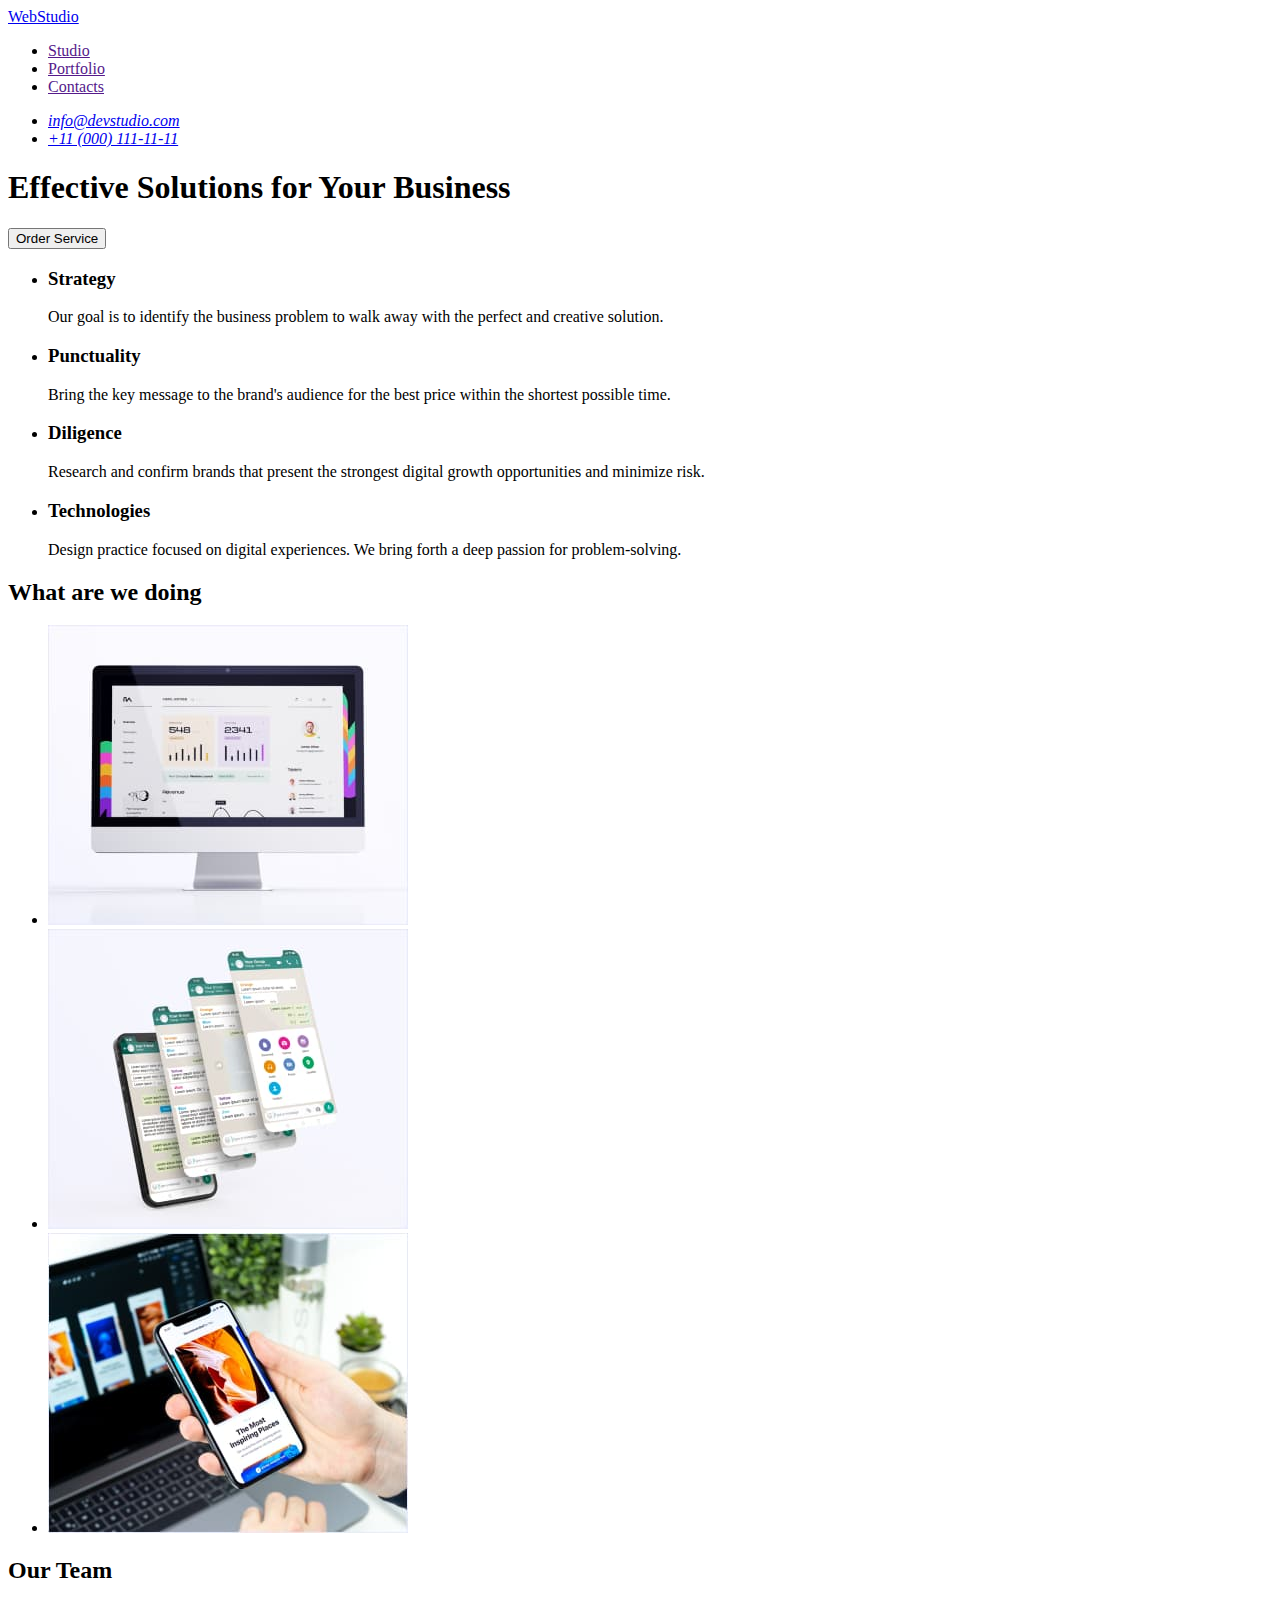
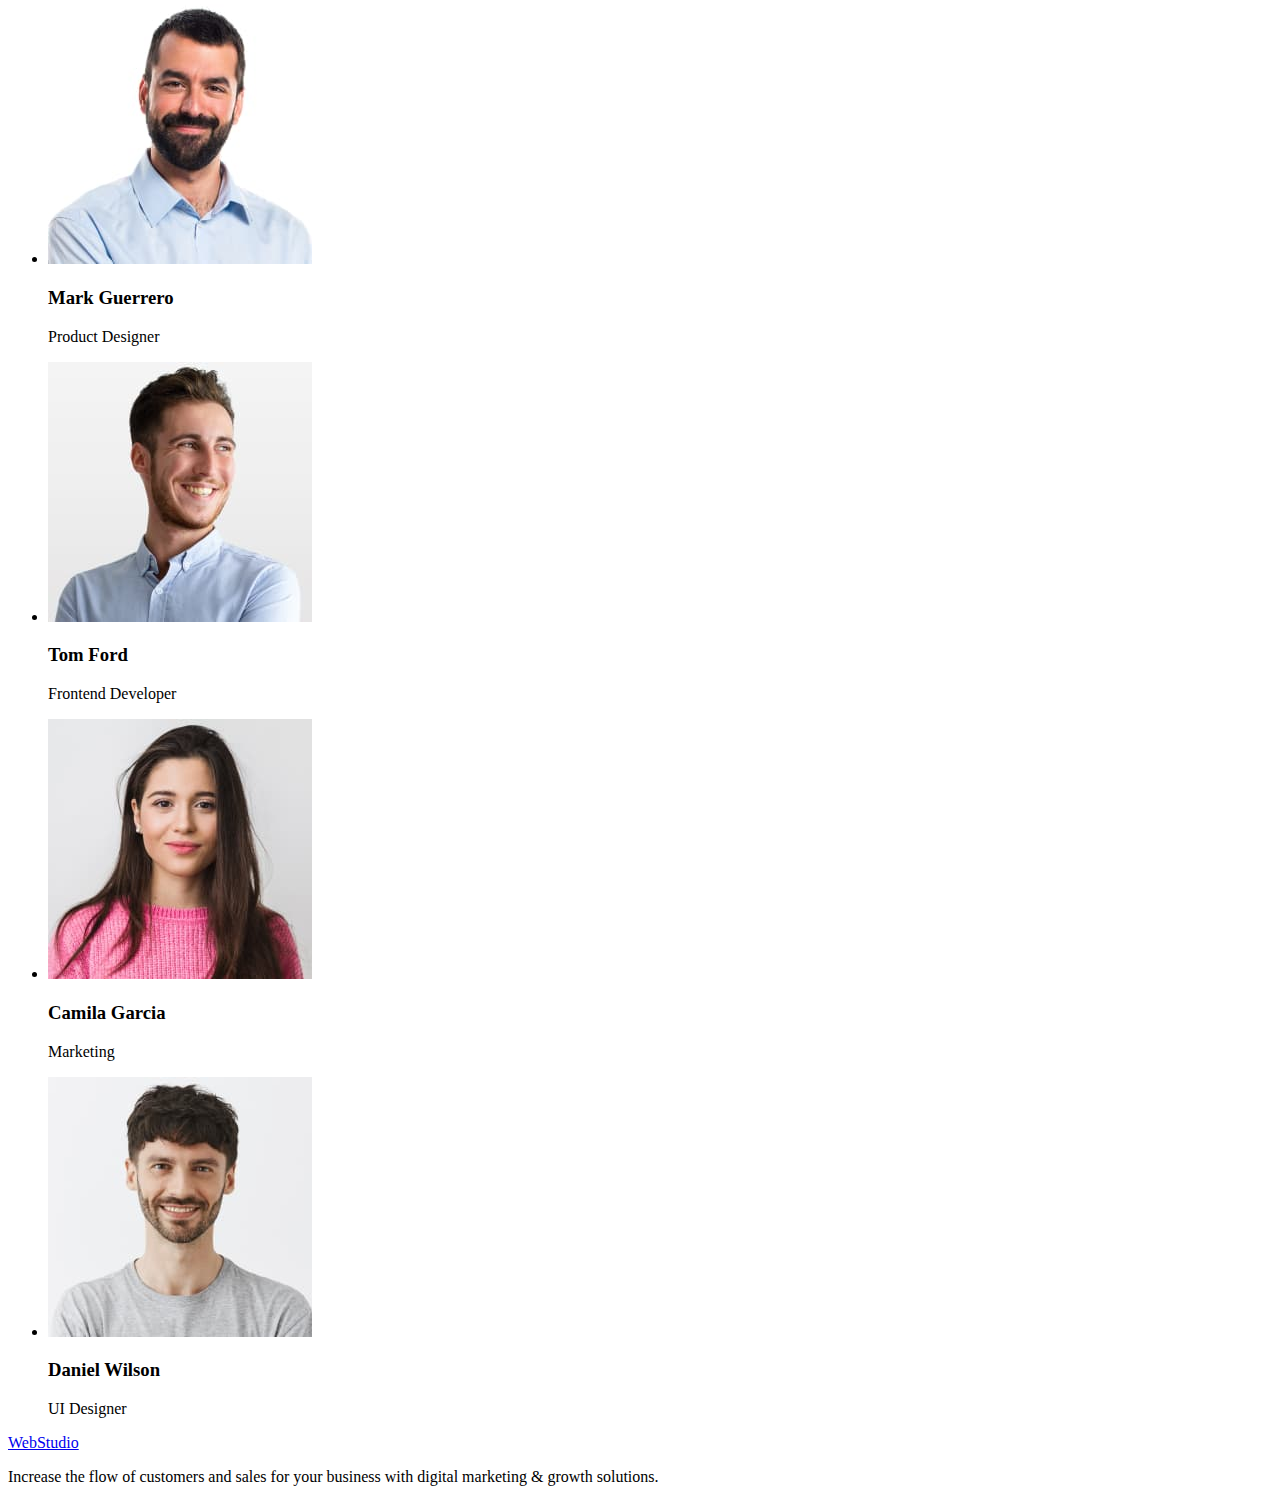
==== index.html @ 2afe6880 "2 ДЗ" ====
<!DOCTYPE html>
<html lang="en">
<head>
    <meta charset="UTF-8">
    <meta http-equiv="X-UA-Compatible" content="IE=edge">
    <meta name="viewport" content="width=device-width, initial-scale=1.0">
    <title>Document</title>
</head>
<body>
    <header>
        <nav>
        <a href="./index.html">WebStudio</a>
        <ul>
            <li><a href="">Studio</a></li>
            <li><a href="">Portfolio</a></li>
            <li><a href="">Contacts</a></li>
        </ul>
    </nav>
        <address>
            <ul>
           <li> <a href="mailto:info@devstudio.com" target="_blank">info@devstudio.com</a> </li> 
           <li> <a href="tel:+110001111111">+11 (000) 111-11-11</a> </li>
        </ul>
        </address>
    </header>
    <main>
        <section>
        <h1>Effective Solutions for Your Business</h1>
        <button type="button">Order Service</button>
    </section>
    <section>
        <h2 hidden>Specials</h2>
        <ul>
            <li>
                    <h3>Strategy</h3>
                   <p> Our goal is to identify the business
                    problem to walk away with the perfect and creative solution. </p>
            </li>
            <li>
                    <h3>Punctuality</h3>
                    <p> Bring the key message to the brand's audience for the best price within the shortest possible time.
                </p>
            </li>
            <li> <h3>Diligence</h3> <p> Research and confirm brands that present the strongest digital growth opportunities and minimize risk. </p></li>
            <li> <h3>Technologies</h3> <p> Design practice focused on digital experiences. We bring forth a deep passion for problem-solving.</p></li>
        </ul>
    </section>
        <section>
        <h2>What are we doing</h2>
        <ul>
            <li>
                <img src="./images/image-pc.jpg" alt="image_with_PC" width="360" height="300">
            </li>
            <li> <img src="./images/image-future.jpg" alt="future" width="360" height="300">
            </li>
            <li> <img src="./images/image-phone.jpg" alt="phone" width="360" height="300">   
            </li>
        </ul>
    </section>
    <section>
        <h2>Our Team</h2>
        <ul>
            <li>
                <img src="./images/Mark-Guerrero.jpg" alt="Mark Guerrero" width="264" height="260">
                <h3>Mark Guerrero</h3>
                <p>Product Designer</p>
            </li>
            <li>
                <img src="./images/Tom-Ford.jpg" alt="Tom Ford" width="264" height="260">
                <h3>Tom Ford</h3>
                <p>Frontend Developer</p>
            </li>
            <li>
                <img src="./images/Camila-Garcia.jpg" alt="Camila Garcia" width="264" height="260">
                <h3>Camila Garcia</h3>
                <p>Marketing</p>
            </li>
            <li>
                <img src="./images/Daniel-Wilson.jpg" alt="Daniel Wilson" width="264" height="260">
                <h3>Daniel Wilson</h3>
                <p>UI Designer</p>
            </li>
        </ul>
    </section>
</main>
    <footer>
        <a href="./index.html">WebStudio</a>
        <p>Increase the flow of customers and sales for your business with digital marketing & growth solutions.</p>
    </footer>
</body>
</html>
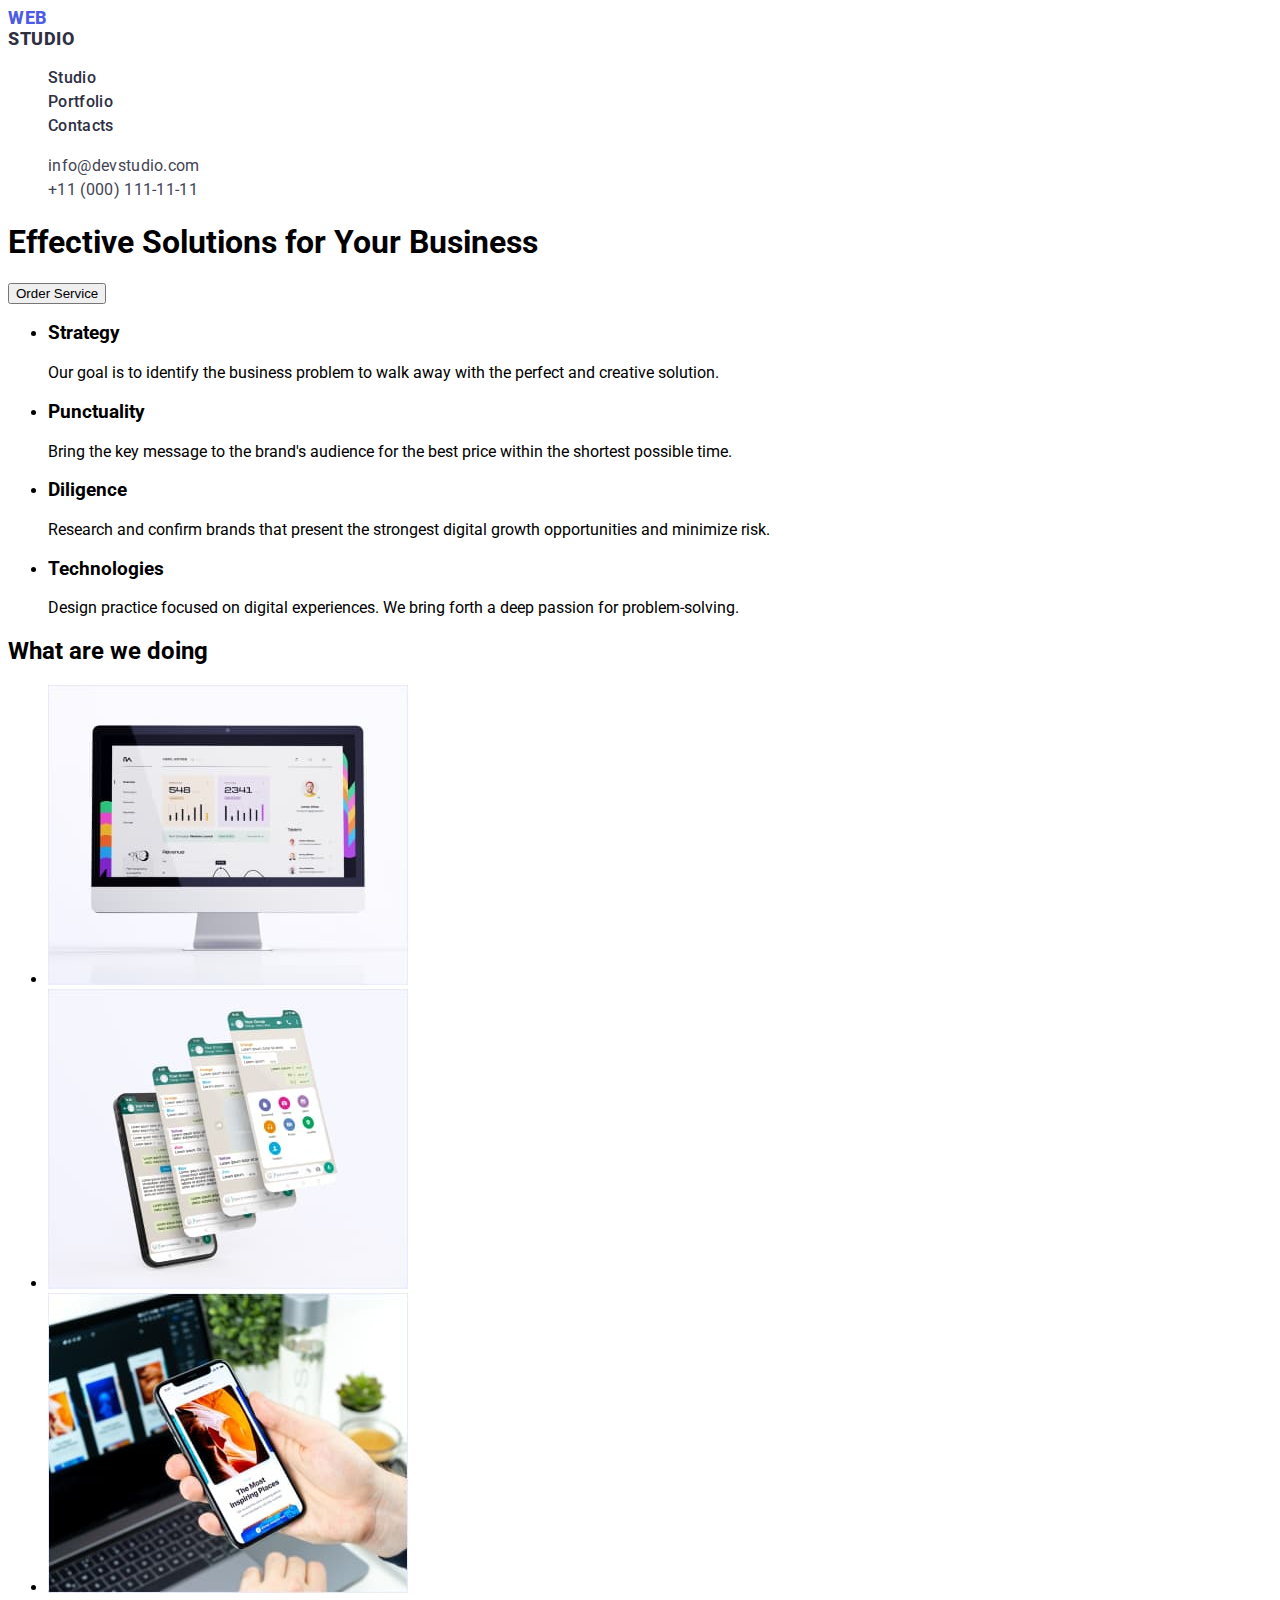
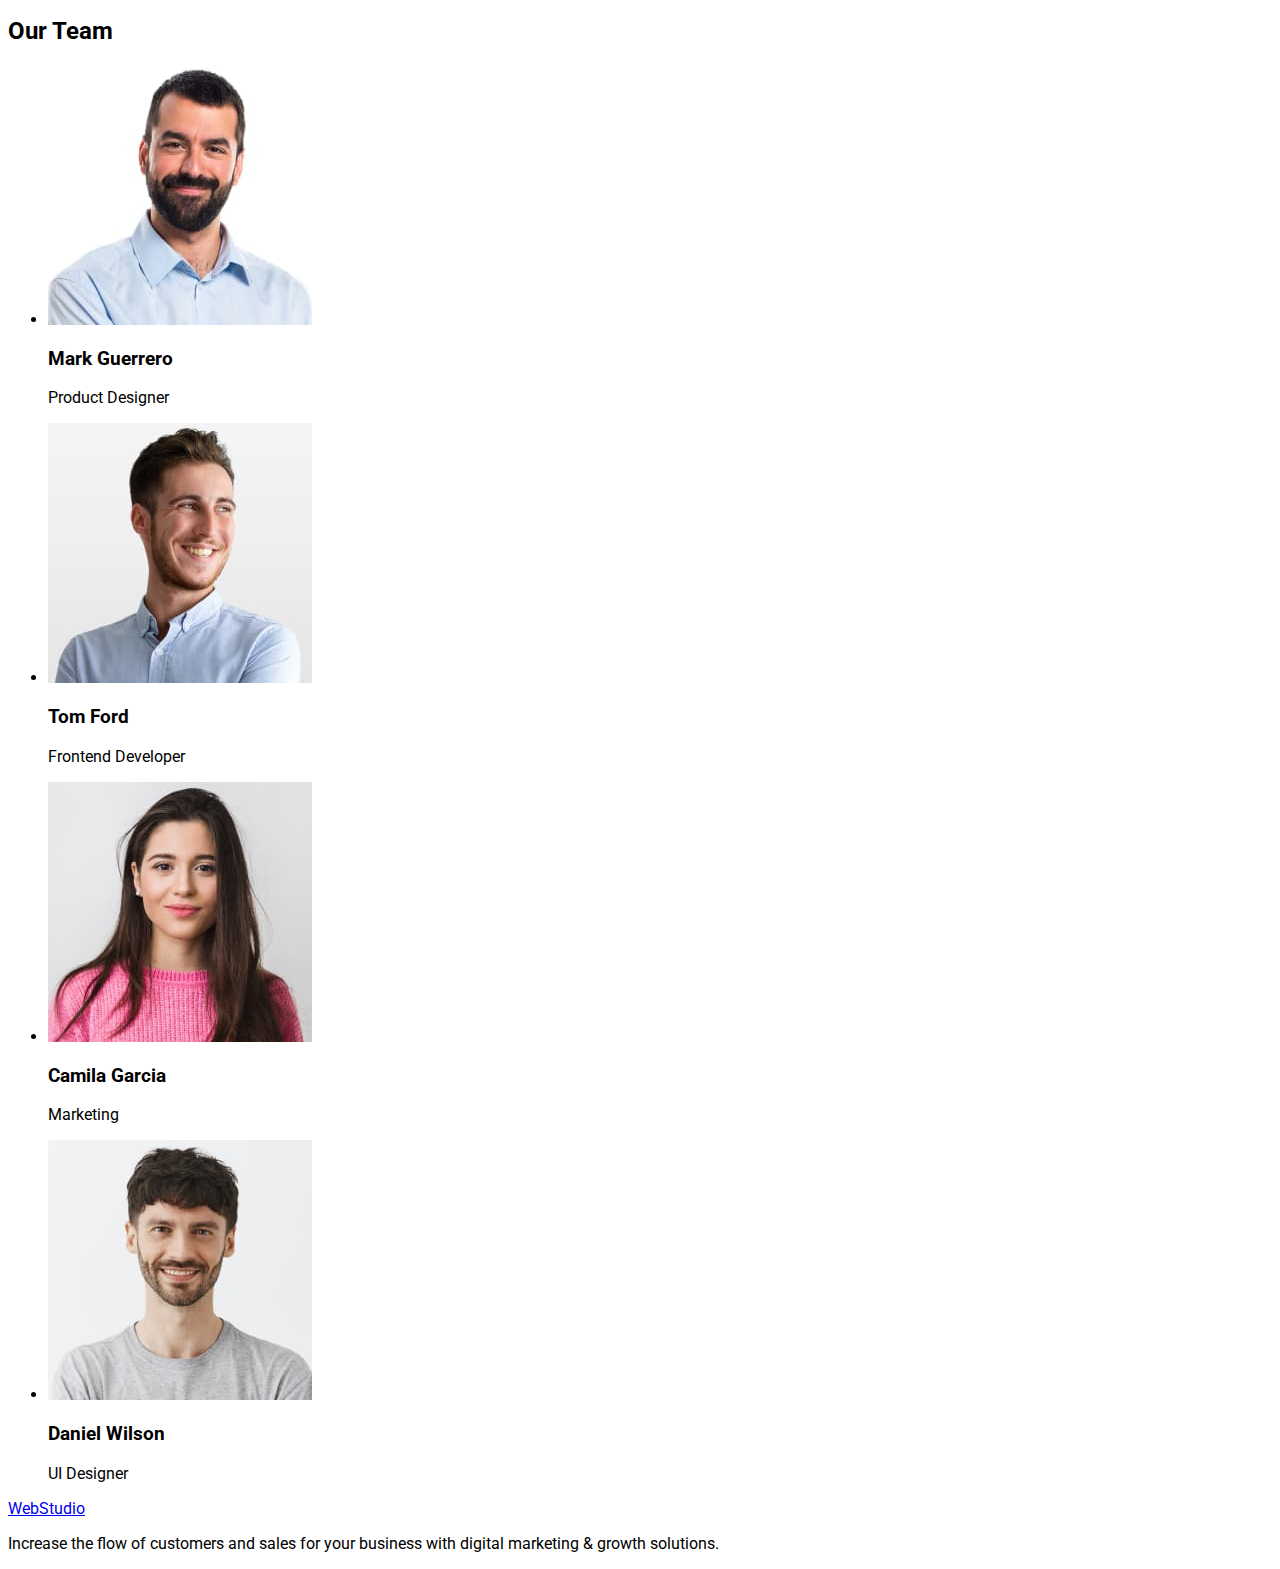
==== commit 574e471c: "22" ====
--- a/index.html
+++ b/index.html
@@ -5,28 +5,33 @@
     <meta http-equiv="X-UA-Compatible" content="IE=edge">
     <meta name="viewport" content="width=device-width, initial-scale=1.0">
     <title>Document</title>
+    <link rel="preconnect" href="https://fonts.googleapis.com">
+<link rel="preconnect" href="https://fonts.gstatic.com" crossorigin>
+<link href="https://fonts.googleapis.com/css2?family=Montserrat:wght@400;700&family=Raleway:wght@800&family=Roboto:wght@400;500;700&display=swap" rel="stylesheet">
+    <link rel="stylesheet" href="./styles.css">
 </head>
 <body>
     <header>
         <nav>
-        <a href="./index.html">WebStudio</a>
-        <ul>
-            <li><a href="">Studio</a></li>
-            <li><a href="">Portfolio</a></li>
-            <li><a href="">Contacts</a></li>
+        <a class="logo-web link" href="./index.html">Web</a>
+        <a class="logo-studio link" href="./index.html">Studio</a>
+        <ul class="nav-list list">
+            <li><a class="header-link link" href="">Studio</a></li>
+            <li><a class="header-link link" href="">Portfolio</a></li>
+            <li><a class="header-link link" href="">Contacts</a></li>
         </ul>
     </nav>
-        <address>
-            <ul>
-           <li> <a href="mailto:info@devstudio.com" target="_blank">info@devstudio.com</a> </li> 
-           <li> <a href="tel:+110001111111">+11 (000) 111-11-11</a> </li>
+        <address class="header-adress">
+            <ul class="adress-list list">
+           <li> <a class="adress-item link" href="mailto:info@devstudio.com" target="_blank">info@devstudio.com</a> </li> 
+           <li> <a class="adress-item link" href="tel:+110001111111">+11 (000) 111-11-11</a> </li>
         </ul>
         </address>
     </header>
     <main>
-        <section>
-        <h1>Effective Solutions for Your Business</h1>
-        <button type="button">Order Service</button>
+        <section class="hero">
+        <h1 class="hero-title">Effective Solutions for Your Business</h1>
+        <button type="button" class="hero-btn">Order Service</button>
     </section>
     <section>
         <h2 hidden>Specials</h2>
--- a/styles.css
+++ b/styles.css
@@ -0,0 +1,78 @@
+:root {
+    --title-color: #2E2F42;
+    --paragraph-color: #434455;
+}
+
+body {
+    font-family: 'roboto' , sans-serif;
+}
+
+.link {
+    text-decoration: none;
+}
+ 
+.list {
+    list-style: none;
+}
+
+       /*------logo-------*/
+.logo-web {
+    font-family: 'Raleway' sans-serif;
+font-style: normal;
+font-weight: 800;
+font-size: 18px;
+line-height: 1.16;
+display: flex;
+align-items: center;
+letter-spacing: 0.03em;
+text-transform: uppercase;
+color: #4D5AE5;
+}
+
+
+.logo-studio {
+    font-family: 'Raleway' sans-serif;
+font-style: normal;
+font-weight: 800;
+font-size: 18px;
+line-height: 1.16;
+display: flex;
+align-items: center;
+letter-spacing: 0.03em;
+text-transform: uppercase;
+color: var(--title-color);
+}
+     
+/*-----------------navigation------------*/
+.header-link:hover {
+    color: orangered;
+}
+
+.header-link:focus {
+    color: orangered;
+}
+
+.nav-list {
+}
+
+.header-link {
+    font-weight: 500;
+font-size: 16px;
+line-height: 24px;
+letter-spacing: 0.02em;
+color: var(--title-color);
+}
+
+.header-adress {
+}
+.adress-list {
+
+}
+.adress-item {
+    font-family: 'Roboto';
+font-style: normal;
+    font-size: 16px;
+    line-height: 24px;
+    letter-spacing: 0.02em;
+    color: var(--paragraph-color);
+}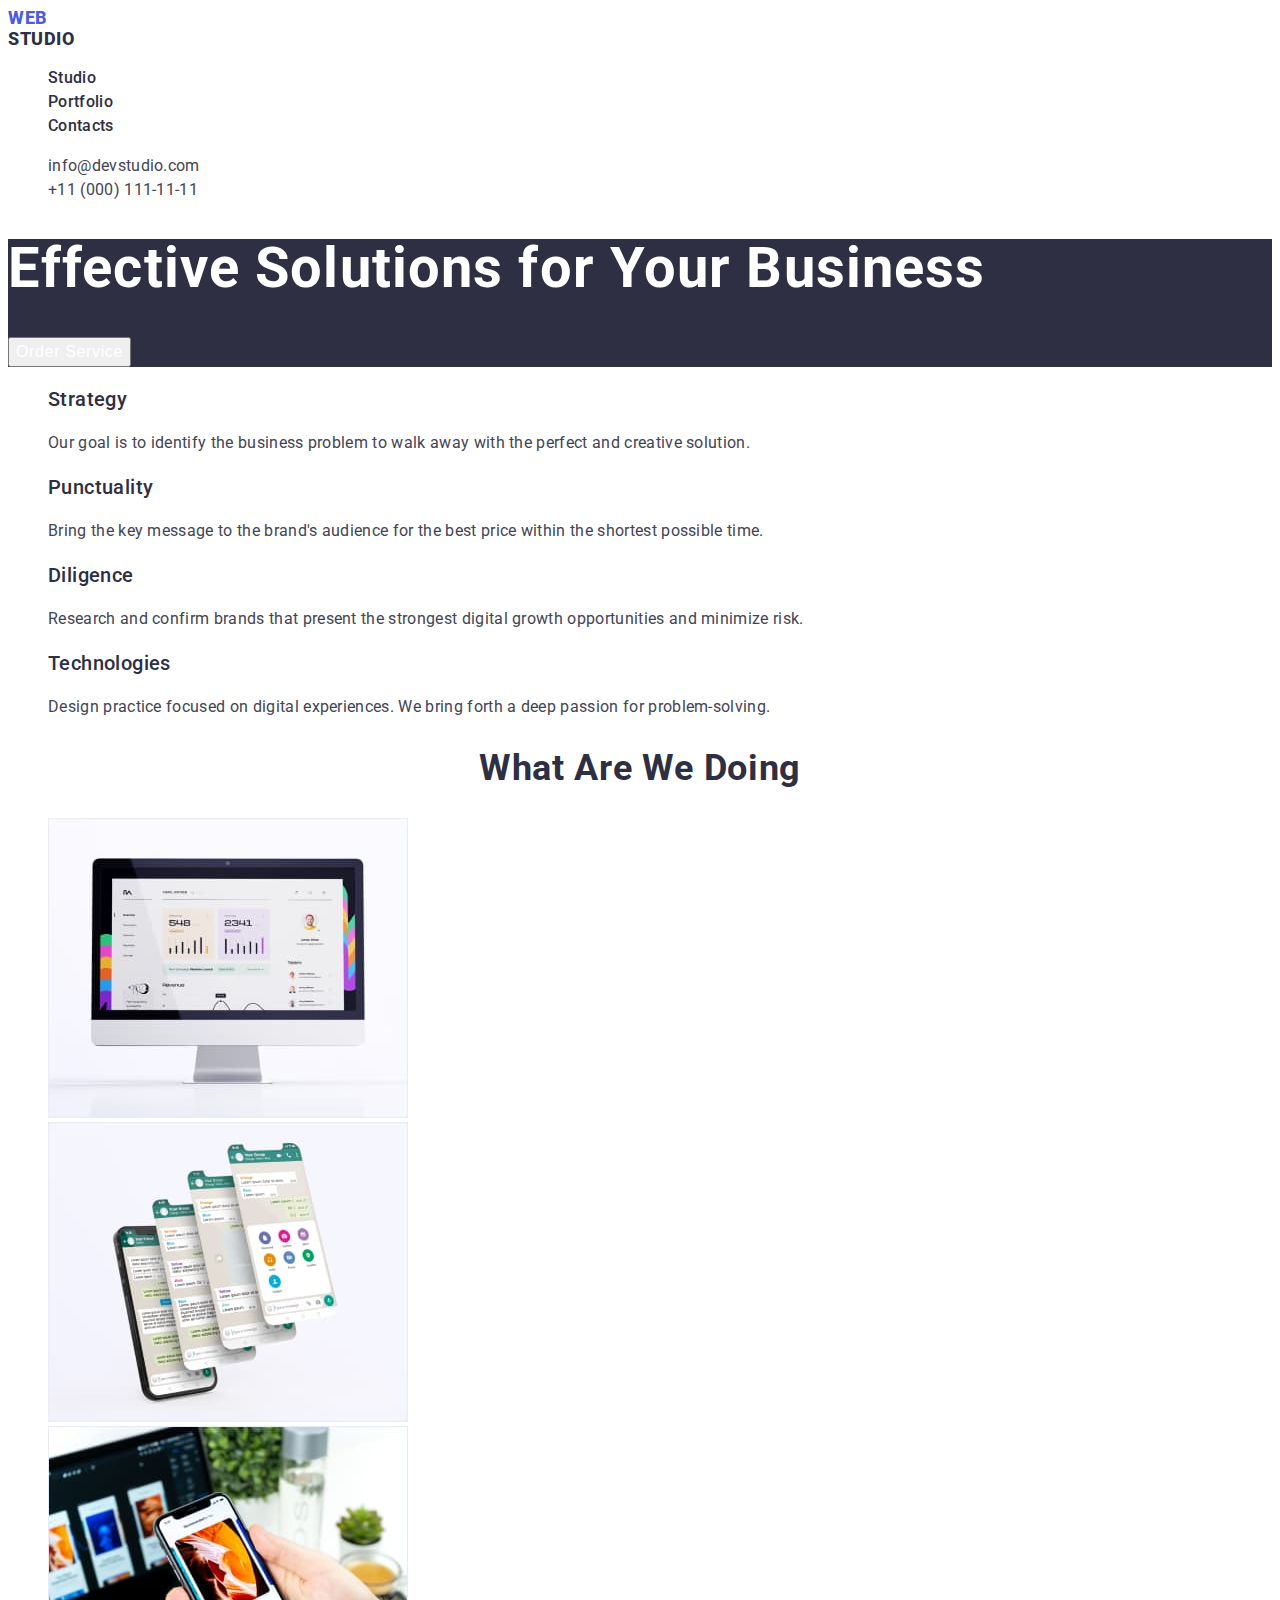
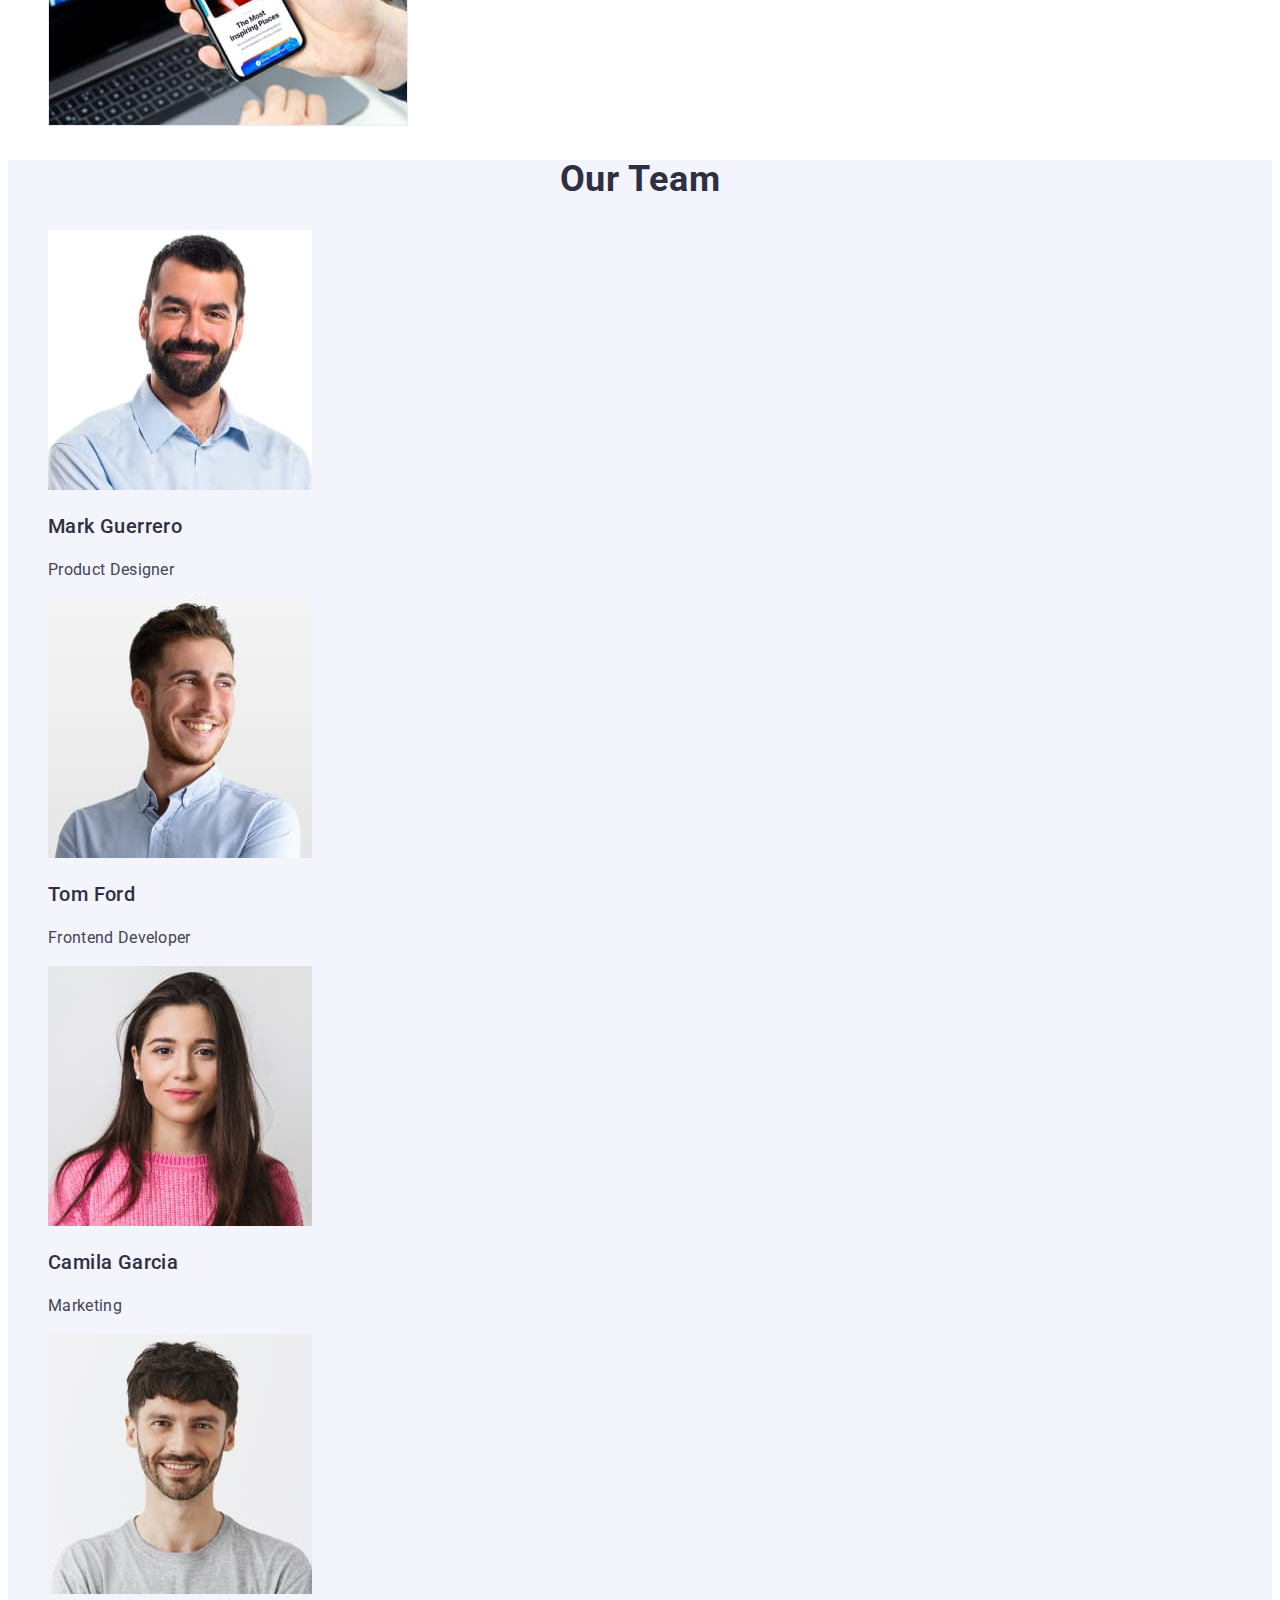
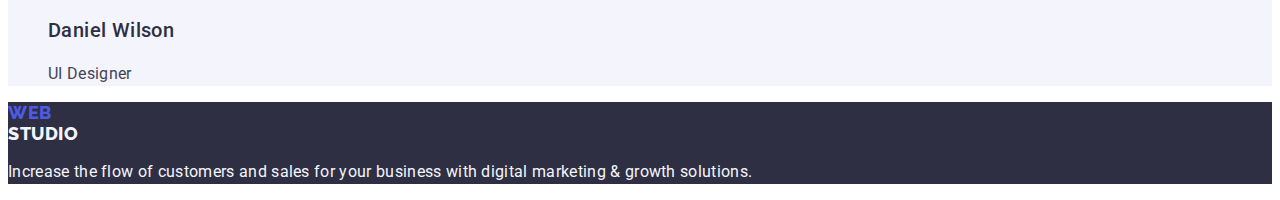
==== commit a769c911: "hm2" ====
--- a/index.html
+++ b/index.html
@@ -33,64 +33,65 @@
         <h1 class="hero-title">Effective Solutions for Your Business</h1>
         <button type="button" class="hero-btn">Order Service</button>
     </section>
-    <section>
+    <section class="about">
         <h2 hidden>Specials</h2>
-        <ul>
-            <li>
-                    <h3>Strategy</h3>
-                   <p> Our goal is to identify the business
+        <ul class="about-list">
+            <li class="about-item list">
+                    <h3 class="about-title">Strategy</h3>
+                   <p class="about-paragraph"> Our goal is to identify the business
                     problem to walk away with the perfect and creative solution. </p>
             </li>
-            <li>
-                    <h3>Punctuality</h3>
-                    <p> Bring the key message to the brand's audience for the best price within the shortest possible time.
+            <li class="about-item list">
+                    <h3 class="about-title">Punctuality</h3>
+                    <p class="about-paragraph"> Bring the key message to the brand's audience for the best price within the shortest possible time.
                 </p>
             </li>
-            <li> <h3>Diligence</h3> <p> Research and confirm brands that present the strongest digital growth opportunities and minimize risk. </p></li>
-            <li> <h3>Technologies</h3> <p> Design practice focused on digital experiences. We bring forth a deep passion for problem-solving.</p></li>
+            <li class="about-item list"> <h3 class="about-title">Diligence</h3> <p class="about-paragraph"> Research and confirm brands that present the strongest digital growth opportunities and minimize risk. </p></li>
+            <li class="about-item list"> <h3 class="about-title">Technologies</h3> <p class="about-paragraph"> Design practice focused on digital experiences. We bring forth a deep passion for problem-solving.</p></li>
         </ul>
     </section>
-        <section>
-        <h2>What are we doing</h2>
-        <ul>
-            <li>
+        <section class="info">
+        <h2 class="info-title">What are we doing</h2>
+        <ul class="info-list">
+            <li class="info-item list">
                 <img src="./images/image-pc.jpg" alt="image_with_PC" width="360" height="300">
             </li>
-            <li> <img src="./images/image-future.jpg" alt="future" width="360" height="300">
+            <li class="info-item list"> <img src="./images/image-future.jpg" alt="future" width="360" height="300">
             </li>
-            <li> <img src="./images/image-phone.jpg" alt="phone" width="360" height="300">   
+            <li class="info-item list"> <img src="./images/image-phone.jpg" alt="phone" width="360" height="300">   
             </li>
         </ul>
     </section>
-    <section>
-        <h2>Our Team</h2>
-        <ul>
-            <li>
+    <section class="team">
+        <h2 class="team-title">Our Team</h2>
+        <ul class="team-list">
+            <li class="team-item list">
                 <img src="./images/Mark-Guerrero.jpg" alt="Mark Guerrero" width="264" height="260">
-                <h3>Mark Guerrero</h3>
-                <p>Product Designer</p>
+                <h3 class="team-name">Mark Guerrero</h3>
+                <p class="team-profesion">Product Designer</p>
             </li>
-            <li>
+            <li class="team-item list">
                 <img src="./images/Tom-Ford.jpg" alt="Tom Ford" width="264" height="260">
-                <h3>Tom Ford</h3>
-                <p>Frontend Developer</p>
+                <h3 class="team-name">Tom Ford</h3>
+                <p class="team-profesion">Frontend Developer</p>
             </li>
-            <li>
+            <li class="team-item list">
                 <img src="./images/Camila-Garcia.jpg" alt="Camila Garcia" width="264" height="260">
-                <h3>Camila Garcia</h3>
-                <p>Marketing</p>
+                <h3 class="team-name">Camila Garcia</h3>
+                <p class="team-profesion">Marketing</p>
             </li>
-            <li>
+            <li class="team-item list">
                 <img src="./images/Daniel-Wilson.jpg" alt="Daniel Wilson" width="264" height="260">
-                <h3>Daniel Wilson</h3>
-                <p>UI Designer</p>
+                <h3 class="team-name">Daniel Wilson</h3>
+                <p class="team-profesion">UI Designer</p>
             </li>
         </ul>
     </section>
 </main>
-    <footer>
-        <a href="./index.html">WebStudio</a>
-        <p>Increase the flow of customers and sales for your business with digital marketing & growth solutions.</p>
+    <footer class="footer">
+        <a class="footer-logo-web link" href="./index.html">Web</a>
+        <a class="footer-logo-studio link" href="./index.html">Studio</a>
+        <p class="footer-text">Increase the flow of customers and sales for your business with digital marketing & growth solutions.</p>
     </footer>
 </body>
 </html>--- a/styles.css
+++ b/styles.css
@@ -65,9 +65,11 @@
 
 .header-adress {
 }
+
 .adress-list {
 
 }
+
 .adress-item {
     font-family: 'Roboto';
 font-style: normal;
@@ -75,4 +77,146 @@
     line-height: 24px;
     letter-spacing: 0.02em;
     color: var(--paragraph-color);
+}
+
+/*--------------------------HERO----------------------*/
+.hero {
+    background: #2E2F42
+}
+
+.hero-title {
+    font-size: 56px;
+line-height: 1.07;
+letter-spacing: 0.02em;
+color: #FFFFFF;
+}
+
+.hero-btn {
+    font-family: 'Roboto' sans-serif;
+font-style: normal;
+font-weight: 500;
+font-size: 16px;
+line-height: 1.5;
+align-items: center;
+letter-spacing: 0.04em;
+color: #FFFFFF;
+cursor: pointer;
+}
+
+/*--------------------About---------------------------*/
+.about {
+}
+
+.about-list {
+}
+
+.about-item {
+    
+}
+
+.about-title {
+    font-weight: 500;
+font-size: 20px;
+line-height: 1.2;
+letter-spacing: 0.02em;
+color: var(--title-color);
+}
+
+.about-paragraph {
+    font-size: 16px;
+line-height: 1.5;
+letter-spacing: 0.02em;
+color: var(--paragraph-color);
+}
+/*--------------------Info---------------------------*/
+.info {
+}
+
+.info-title {
+    font-size: 36px;
+line-height: 1.11;
+text-align: center;
+letter-spacing: 0.02em;
+text-transform: capitalize;
+color: var(--title-color);
+}
+
+.info-list {
+}
+
+.info-item {
+
+}
+/*--------------------Team---------------------------*/
+.team {
+    background-color: #F4F4FD;
+}
+
+.team-title {
+    font-size: 36px;
+line-height: 1.11;
+text-align: center;
+letter-spacing: 0.02em;
+text-transform: capitalize;
+color: var(--title-color);
+}
+
+.team-list {
+}
+
+.team-item {
+}
+
+.team-name {
+    font-weight: 500;
+font-size: 20px;
+line-height: 1.2;
+letter-spacing: 0.02em;
+color: var(--title-color);
+}
+
+.team-profesion {
+    font-size: 16px;
+line-height: 1.5;
+letter-spacing: 0.02em;
+color: var(--paragraph-color);
+}
+
+/*--------------------footer---------------------------*/
+.footer {
+    background: #2E2F42;
+}
+
+.footer-logo-web {
+    font-family: 'Raleway';
+font-style: normal;
+font-weight: 800;
+font-size: 18px;
+line-height: 1.17;
+display: flex;
+align-items: center;
+letter-spacing: 0.03em;
+text-transform: uppercase;
+color: #4D5AE5;
+}
+
+.footer-logo-studio {
+    font-family: 'Raleway';
+font-style: normal;
+font-weight: 800;
+font-size: 18px;
+line-height: 1.17;
+display: flex;
+align-items: center;
+letter-spacing: 0.03em;
+text-transform: uppercase;
+color: #F4F4FD;
+
+}
+
+.footer-text {
+    font-size: 16px;
+line-height: 1.5;
+letter-spacing: 0.02em;
+color: #F4F4FD;
 }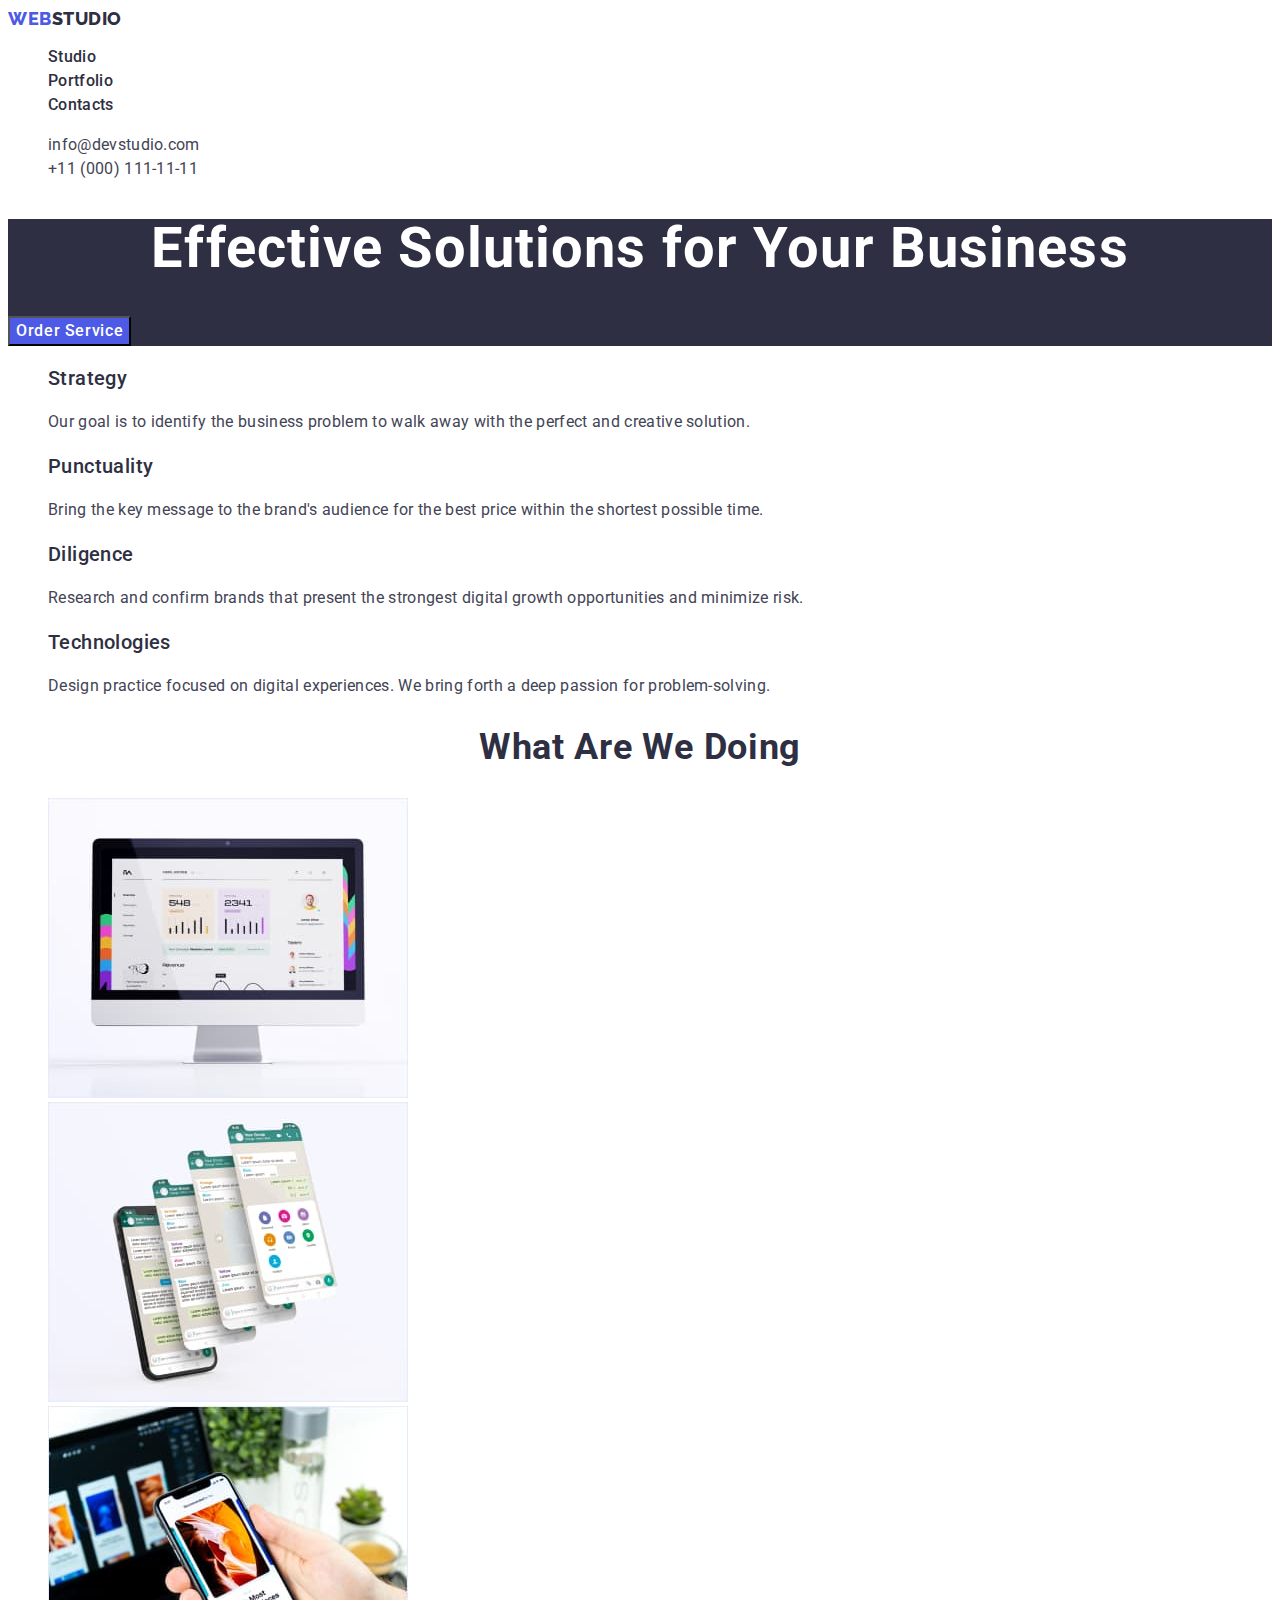
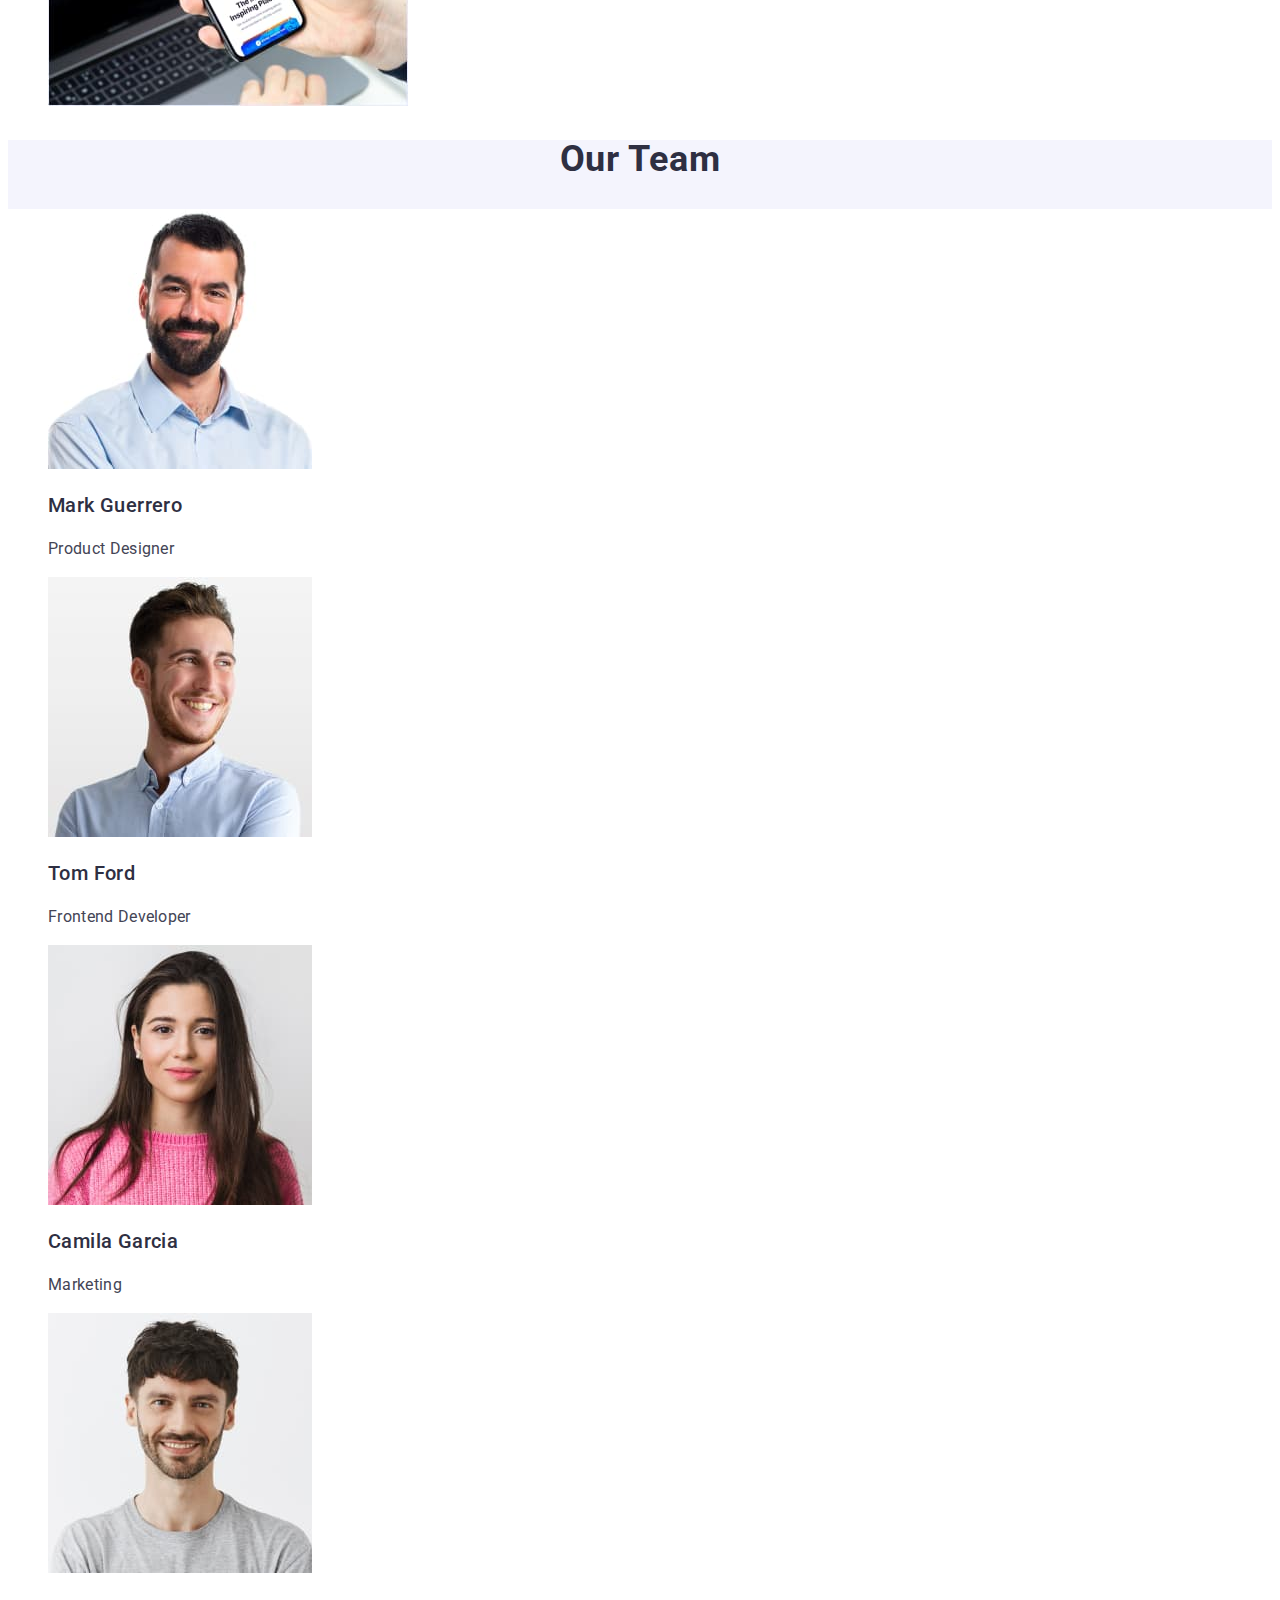
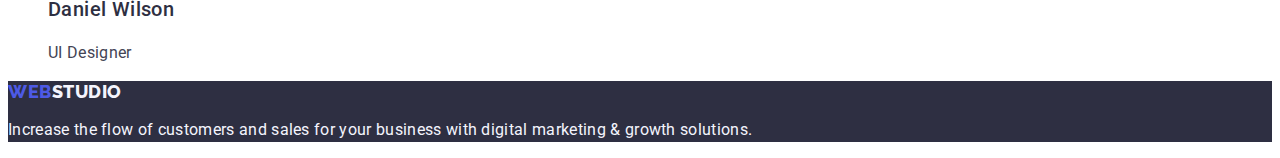
==== commit cf0b91e0: "reworked 2 homework" ====
--- a/index.html
+++ b/index.html
@@ -13,11 +13,10 @@
 <body>
     <header>
         <nav>
-        <a class="logo-web link" href="./index.html">Web</a>
-        <a class="logo-studio link" href="./index.html">Studio</a>
+        <a class="logo-web link" href="./index.html">Web <span class="logo-studio link">Studio</span></a>
         <ul class="nav-list list">
-            <li><a class="header-link link" href="">Studio</a></li>
-            <li><a class="header-link link" href="">Portfolio</a></li>
+            <li><a class="header-link link" href="./index.html">Studio</a></li>
+            <li><a class="header-link link" href="./portfolio.html">Portfolio</a></li>
             <li><a class="header-link link" href="">Contacts</a></li>
         </ul>
     </nav>
@@ -35,7 +34,7 @@
     </section>
     <section class="about">
         <h2 hidden>Specials</h2>
-        <ul class="about-list">
+        <ul class="about-list list">
             <li class="about-item list">
                     <h3 class="about-title">Strategy</h3>
                    <p class="about-paragraph"> Our goal is to identify the business
@@ -52,7 +51,7 @@
     </section>
         <section class="info">
         <h2 class="info-title">What are we doing</h2>
-        <ul class="info-list">
+        <ul class="info-list list">
             <li class="info-item list">
                 <img src="./images/image-pc.jpg" alt="image_with_PC" width="360" height="300">
             </li>
@@ -64,7 +63,7 @@
     </section>
     <section class="team">
         <h2 class="team-title">Our Team</h2>
-        <ul class="team-list">
+        <ul class="team-list list">
             <li class="team-item list">
                 <img src="./images/Mark-Guerrero.jpg" alt="Mark Guerrero" width="264" height="260">
                 <h3 class="team-name">Mark Guerrero</h3>
@@ -89,8 +88,7 @@
     </section>
 </main>
     <footer class="footer">
-        <a class="footer-logo-web link" href="./index.html">Web</a>
-        <a class="footer-logo-studio link" href="./index.html">Studio</a>
+        <a class="footer-logo-web link" href="./index.html">Web <span class="footer-logo-studio link">Studio</span></a>
         <p class="footer-text">Increase the flow of customers and sales for your business with digital marketing & growth solutions.</p>
     </footer>
 </body>
--- a/styles.css
+++ b/styles.css
@@ -1,10 +1,13 @@
 :root {
     --title-color: #2E2F42;
     --paragraph-color: #434455;
+    --btn-: pointer;
 }
 
 body {
-    font-family: 'roboto' , sans-serif;
+    font-family: 'Roboto',  sans-serif;
+    color: #434455;
+    background-color: ffffff;
 }
 
 .link {
@@ -17,11 +20,11 @@
 
        /*------logo-------*/
 .logo-web {
-    font-family: 'Raleway' sans-serif;
+    font-family: 'Raleway', sans-serif;
 font-style: normal;
 font-weight: 800;
 font-size: 18px;
-line-height: 1.16;
+line-height: 1.17;
 display: flex;
 align-items: center;
 letter-spacing: 0.03em;
@@ -31,11 +34,11 @@
 
 
 .logo-studio {
-    font-family: 'Raleway' sans-serif;
+    font-family: 'Raleway', sans-serif;
 font-style: normal;
 font-weight: 800;
 font-size: 18px;
-line-height: 1.16;
+line-height: 1.17;
 display: flex;
 align-items: center;
 letter-spacing: 0.03em;
@@ -45,11 +48,11 @@
      
 /*-----------------navigation------------*/
 .header-link:hover {
-    color: orangered;
+    color: #404bbf;
 }
 
 .header-link:focus {
-    color: orangered;
+    color: #404bbf;
 }
 
 .nav-list {
@@ -58,7 +61,7 @@
 .header-link {
     font-weight: 500;
 font-size: 16px;
-line-height: 24px;
+line-height: 1.5;
 letter-spacing: 0.02em;
 color: var(--title-color);
 }
@@ -72,13 +75,22 @@
 
 .adress-item {
     font-family: 'Roboto';
-font-style: normal;
+    font-style: normal;
     font-size: 16px;
     line-height: 24px;
     letter-spacing: 0.02em;
     color: var(--paragraph-color);
 }
 
+.adress-item:hover {
+    color: #404bbf;
+}
+
+.adress-item:focus {
+    color: #404bbf;
+}
+
+
 /*--------------------------HERO----------------------*/
 .hero {
     background: #2E2F42
@@ -88,11 +100,12 @@
     font-size: 56px;
 line-height: 1.07;
 letter-spacing: 0.02em;
+text-align: center;
 color: #FFFFFF;
 }
 
 .hero-btn {
-    font-family: 'Roboto' sans-serif;
+    font-family: 'Roboto', sans-serif;
 font-style: normal;
 font-weight: 500;
 font-size: 16px;
@@ -100,7 +113,16 @@
 align-items: center;
 letter-spacing: 0.04em;
 color: #FFFFFF;
+background-color: #4D5AE5;
 cursor: pointer;
+}
+
+.hero-btn:hover {
+    background-color: #404BBF
+}
+
+.hero-btn:focus {
+    background-color: #404BBF   
 }
 
 /*--------------------About---------------------------*/
@@ -162,6 +184,7 @@
 }
 
 .team-list {
+    background-color: #FFFFFF
 }
 
 .team-item {
@@ -188,7 +211,7 @@
 }
 
 .footer-logo-web {
-    font-family: 'Raleway';
+    font-family: 'Raleway', sans-serif;
 font-style: normal;
 font-weight: 800;
 font-size: 18px;
@@ -201,7 +224,7 @@
 }
 
 .footer-logo-studio {
-    font-family: 'Raleway';
+    font-family: 'Raleway', sans-serif;
 font-style: normal;
 font-weight: 800;
 font-size: 18px;
@@ -219,4 +242,100 @@
 line-height: 1.5;
 letter-spacing: 0.02em;
 color: #F4F4FD;
-}+}
+
+
+
+/*-------Portfolio------------*/
+
+.header-portfolio {
+    font-weight: 500;
+font-size: 16px;
+line-height: 1.5;
+letter-spacing: 0.02em;
+color: var(--title-color);
+}
+
+.navigation-portfolio {
+    list-style: none;
+}
+
+
+
+
+
+/*---------Btns--------*/
+
+
+.hero-portfolio {
+   list-style: none;
+}
+
+.btn-list {
+}
+
+.btn-item {
+    font-family: 'Roboto', sans-serif;
+    font-style: normal;
+    font-weight: 500;
+    font-size: 16px;
+    line-height: 1.5;
+    display: flex;
+    align-items: center;
+    text-align: center;
+    letter-spacing: 0.04em;
+    color: #FFFFFF;
+    cursor: pointer;
+}
+
+.btn-panel {
+    font-family: 'Roboto', sans-serif;
+    font-style: normal;
+    font-weight: 500;
+    font-size: 16px;
+    line-height: 1.5;
+    display: flex;
+    align-items: center;
+    text-align: center;
+    letter-spacing: 0.04em;
+    color: #FFFFFF;
+    background-color:#F4F4FD;
+    cursor: pointer;
+}
+
+.btn-panel:hover {
+    color: #FFFFFF;
+    background-color:  #404BBF;
+}
+
+.btn-panel:focus {
+    color: #FFFFFF;
+    background-color:  #404BBF; 
+}
+
+/*---------Images--------*/
+.hero-image {
+}
+
+.image-list {
+    list-style: none
+}
+
+.image-item {
+    text-decoration: none
+}
+
+.image-title {
+    font-weight: 500;
+font-size: 20px;
+line-height: 1.2;
+letter-spacing: 0.02em;
+color: var(--title-color);
+}
+
+.imge-paragraph {
+    font-size: 16px;
+line-height: 1.5;
+letter-spacing: 0.02em;
+color: var(--paragraph-color);
+}
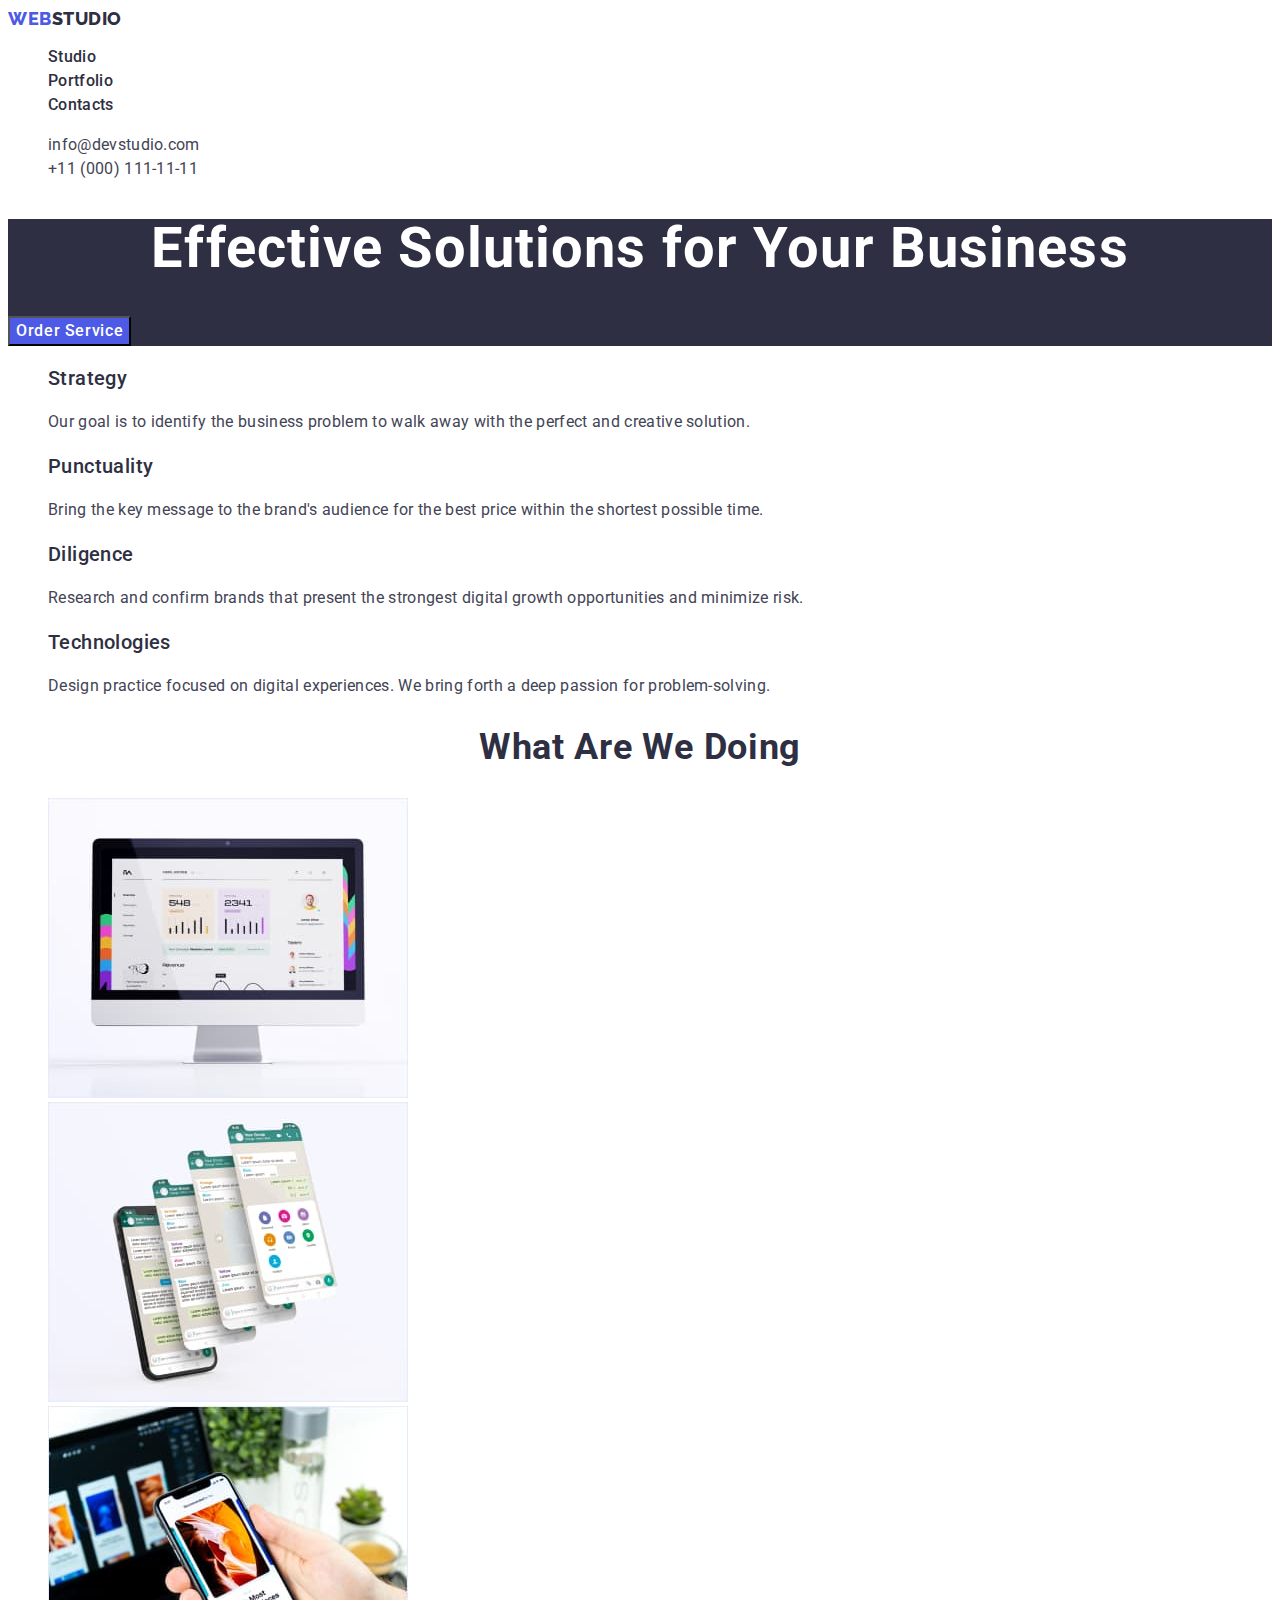
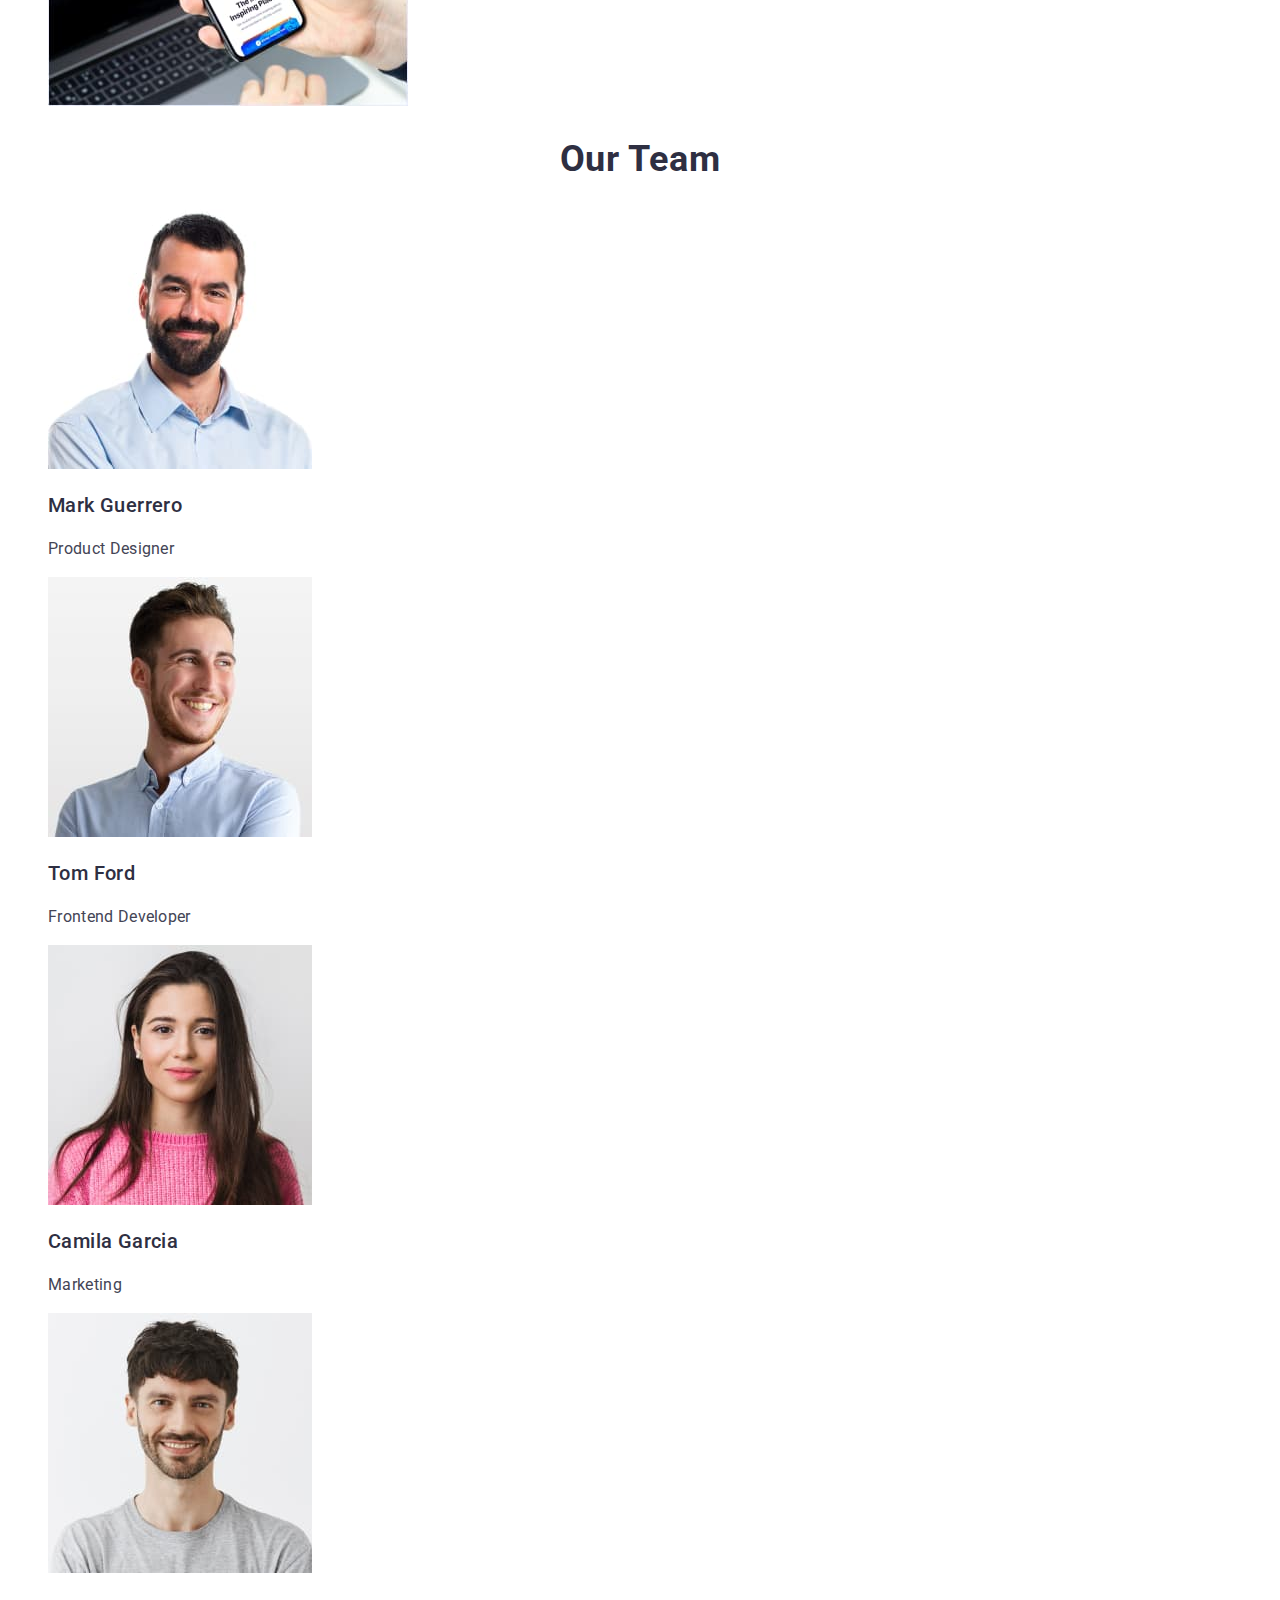
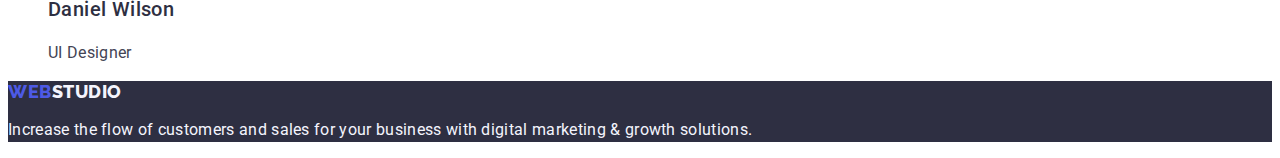
==== commit 493bcd52: "hm2-reworked 4" ====
--- a/index.html
+++ b/index.html
@@ -8,7 +8,8 @@
     <link rel="preconnect" href="https://fonts.googleapis.com">
 <link rel="preconnect" href="https://fonts.gstatic.com" crossorigin>
 <link href="https://fonts.googleapis.com/css2?family=Montserrat:wght@400;700&family=Raleway:wght@800&family=Roboto:wght@400;500;700&display=swap" rel="stylesheet">
-    <link rel="stylesheet" href="./styles.css">
+<link href="https://fonts.googleapis.com">
+    <link rel="stylesheet" href="./css/style.css">
 </head>
 <body>
     <header>
@@ -33,7 +34,7 @@
         <button type="button" class="hero-btn">Order Service</button>
     </section>
     <section class="about">
-        <h2 hidden>Specials</h2>
+        <h2 hidden class="title-specials">Specials</h2>
         <ul class="about-list list">
             <li class="about-item list">
                     <h3 class="about-title">Strategy</h3>
--- a/css/style.css
+++ b/css/style.css
@@ -0,0 +1,353 @@
+:root {
+    --title-color: #2E2F42;
+    --paragraph-color: #434455;
+    --btn-: pointer;
+    --btn-color: #4d5ae5;
+}
+
+body {
+    font-family: 'Roboto',  sans-serif;
+    color: #434455;
+    background-color: FFFFFF;
+}
+
+.link {
+    text-decoration: none;
+}
+ 
+.list {
+    list-style: none;
+}
+
+       /*------logo-------*/
+.logo-web {
+    font-family: 'Raleway', sans-serif;
+font-style: normal;
+font-weight: 800;
+font-size: 18px;
+line-height: 1.17;
+display: flex;
+align-items: center;
+letter-spacing: 0.03em;
+text-transform: uppercase;
+color: #4D5AE5;
+}
+
+
+.logo-studio {
+    font-family: 'Raleway', sans-serif;
+font-style: normal;
+font-weight: 800;
+font-size: 18px;
+line-height: 1.17;
+display: flex;
+align-items: center;
+letter-spacing: 0.03em;
+text-transform: uppercase;
+color: var(--title-color);
+}
+     
+/*-----------------navigation------------*/
+.header-link:hover {
+    color: #404bbf;
+}
+
+.header-link:focus {
+    color: #404bbf;
+}
+
+.nav-list {
+}
+
+.header-link {
+    font-weight: 500;
+font-size: 16px;
+line-height: 1.5;
+letter-spacing: 0.02em;
+color: var(--title-color);
+}
+
+.header-adress {
+    font-style: normal
+}
+
+.adress-list {
+
+}
+
+.adress-item {
+    font-family: 'Roboto';
+    font-style: normal;
+    font-size: 16px;
+    line-height: 24px;
+    letter-spacing: 0.02em;
+    color: var(--paragraph-color);
+}
+
+.adress-item:hover {
+    color: #404bbf;
+}
+
+.adress-item:focus {
+    color: #404bbf;
+}
+
+
+/*--------------------------HERO----------------------*/
+.hero {
+    background: #2E2F42
+}
+
+.hero-title {
+    font-size: 56px;
+line-height: 1.07;
+letter-spacing: 0.02em;
+text-align: center;
+color: #FFFFFF;
+}
+
+.hero-btn {
+    font-family: 'Roboto', sans-serif;
+font-style: normal;
+font-weight: 500;
+font-size: 16px;
+line-height: 1.5;
+align-items: center;
+letter-spacing: 0.04em;
+color: #FFFFFF;
+background-color: #4D5AE5;
+cursor: pointer;
+}
+
+.hero-btn:hover {
+    background-color: #404BBF
+}
+
+.hero-btn:focus {
+    background-color: #404BBF   
+}
+
+/*--------------------About---------------------------*/
+.about {
+}
+
+.about-list {
+}
+
+.about-item {
+    
+}
+
+.about-title {
+    font-weight: 500;
+font-size: 20px;
+line-height: 1.2;
+letter-spacing: 0.02em;
+color: var(--title-color);
+}
+
+.about-paragraph {
+    font-size: 16px;
+line-height: 1.5;
+letter-spacing: 0.02em;
+color: var(--paragraph-color);
+}
+/*--------------------Info---------------------------*/
+.info {
+}
+
+.info-title {
+    font-size: 36px;
+line-height: 1.11;
+text-align: center;
+letter-spacing: 0.02em;
+text-transform: capitalize;
+color: var(--title-color);
+}
+
+.info-list {
+}
+
+.info-item {
+
+}
+/*--------------------Team---------------------------*/
+.team {
+
+}
+
+.team-title {
+    font-size: 36px;
+line-height: 1.11;
+text-align: center;
+letter-spacing: 0.02em;
+text-transform: capitalize;
+color: var(--title-color);
+}
+
+.team-list {
+    background-color: #FFFFFF
+}
+
+.team-item {
+    background-color: FFFFFF;
+}
+
+.team-name {
+    font-weight: 500;
+font-size: 20px;
+line-height: 1.2;
+letter-spacing: 0.02em;
+color: var(--title-color);
+}
+
+.team-profesion {
+    font-size: 16px;
+line-height: 1.5;
+letter-spacing: 0.02em;
+color: var(--paragraph-color);
+}
+
+/*--------------------footer---------------------------*/
+.footer {
+    background: #2E2F42;
+}
+
+.footer-logo-web {
+    font-family: 'Raleway', sans-serif;
+font-style: normal;
+font-weight: 800;
+font-size: 18px;
+line-height: 1.17;
+display: flex;
+align-items: center;
+letter-spacing: 0.03em;
+text-transform: uppercase;
+color: #4D5AE5;
+}
+
+.footer-logo-studio {
+    font-family: 'Raleway', sans-serif;
+font-style: normal;
+font-weight: 800;
+font-size: 18px;
+line-height: 1.17;
+display: flex;
+align-items: center;
+letter-spacing: 0.03em;
+text-transform: uppercase;
+color: #F4F4FD;
+
+}
+
+.footer-text {
+    font-size: 16px;
+line-height: 1.5;
+letter-spacing: 0.02em;
+color: #F4F4FD;
+}
+
+
+
+/*-------Portfolio------------*/
+
+.header-portfolio {
+    font-weight: 500;
+font-size: 16px;
+line-height: 1.5;
+letter-spacing: 0.02em;
+color: var(--title-color);
+}
+
+.navigation-portfolio {
+    list-style: none;
+}
+
+
+
+
+
+/*---------Btns--------*/
+
+
+.hero-portfolio {
+   list-style: none;
+}
+
+.btn-list {
+}
+
+.btn-item {
+    font-family: 'Roboto', sans-serif;
+    font-style: normal;
+    font-weight: 500;
+    font-size: 16px;
+    line-height: 1.5;
+    display: flex;
+    align-items: center;
+    text-align: center;
+    letter-spacing: 0.04em;
+    color: var(--btn-color);
+    cursor: pointer;
+}
+
+.btn-panel {
+    font-family: 'Roboto', sans-serif;
+    font-style: normal;
+    font-weight: 500;
+    font-size: 16px;
+    line-height: 1.5;
+    display: flex;
+    align-items: center;
+    text-align: center;
+    letter-spacing: 0.04em;
+    color: var(--btn-color);
+    background-color:#F4F4FD;
+    cursor: pointer;
+}
+
+.btn-panel:hover {
+    color: #FFFFFF;
+    background-color:  #404BBF;
+}
+
+.btn-panel:focus {
+    color: #FFFFFF;
+    background-color:  #404BBF; 
+}
+
+/*---------Images--------*/
+.hero-image {
+}
+
+.image-list {
+    list-style: none
+}
+
+.panel-list {
+
+}
+
+.link-image {
+    text-decoration: none
+}
+
+.image-item {
+    text-decoration: none
+}
+
+.image-title {
+    font-weight: 500;
+font-size: 20px;
+line-height: 1.2;
+letter-spacing: 0.02em;
+color: var(--title-color);
+}
+
+.imge-paragraph {
+    font-size: 16px;
+line-height: 1.5;
+letter-spacing: 0.02em;
+color: var(--paragraph-color);
+}
+
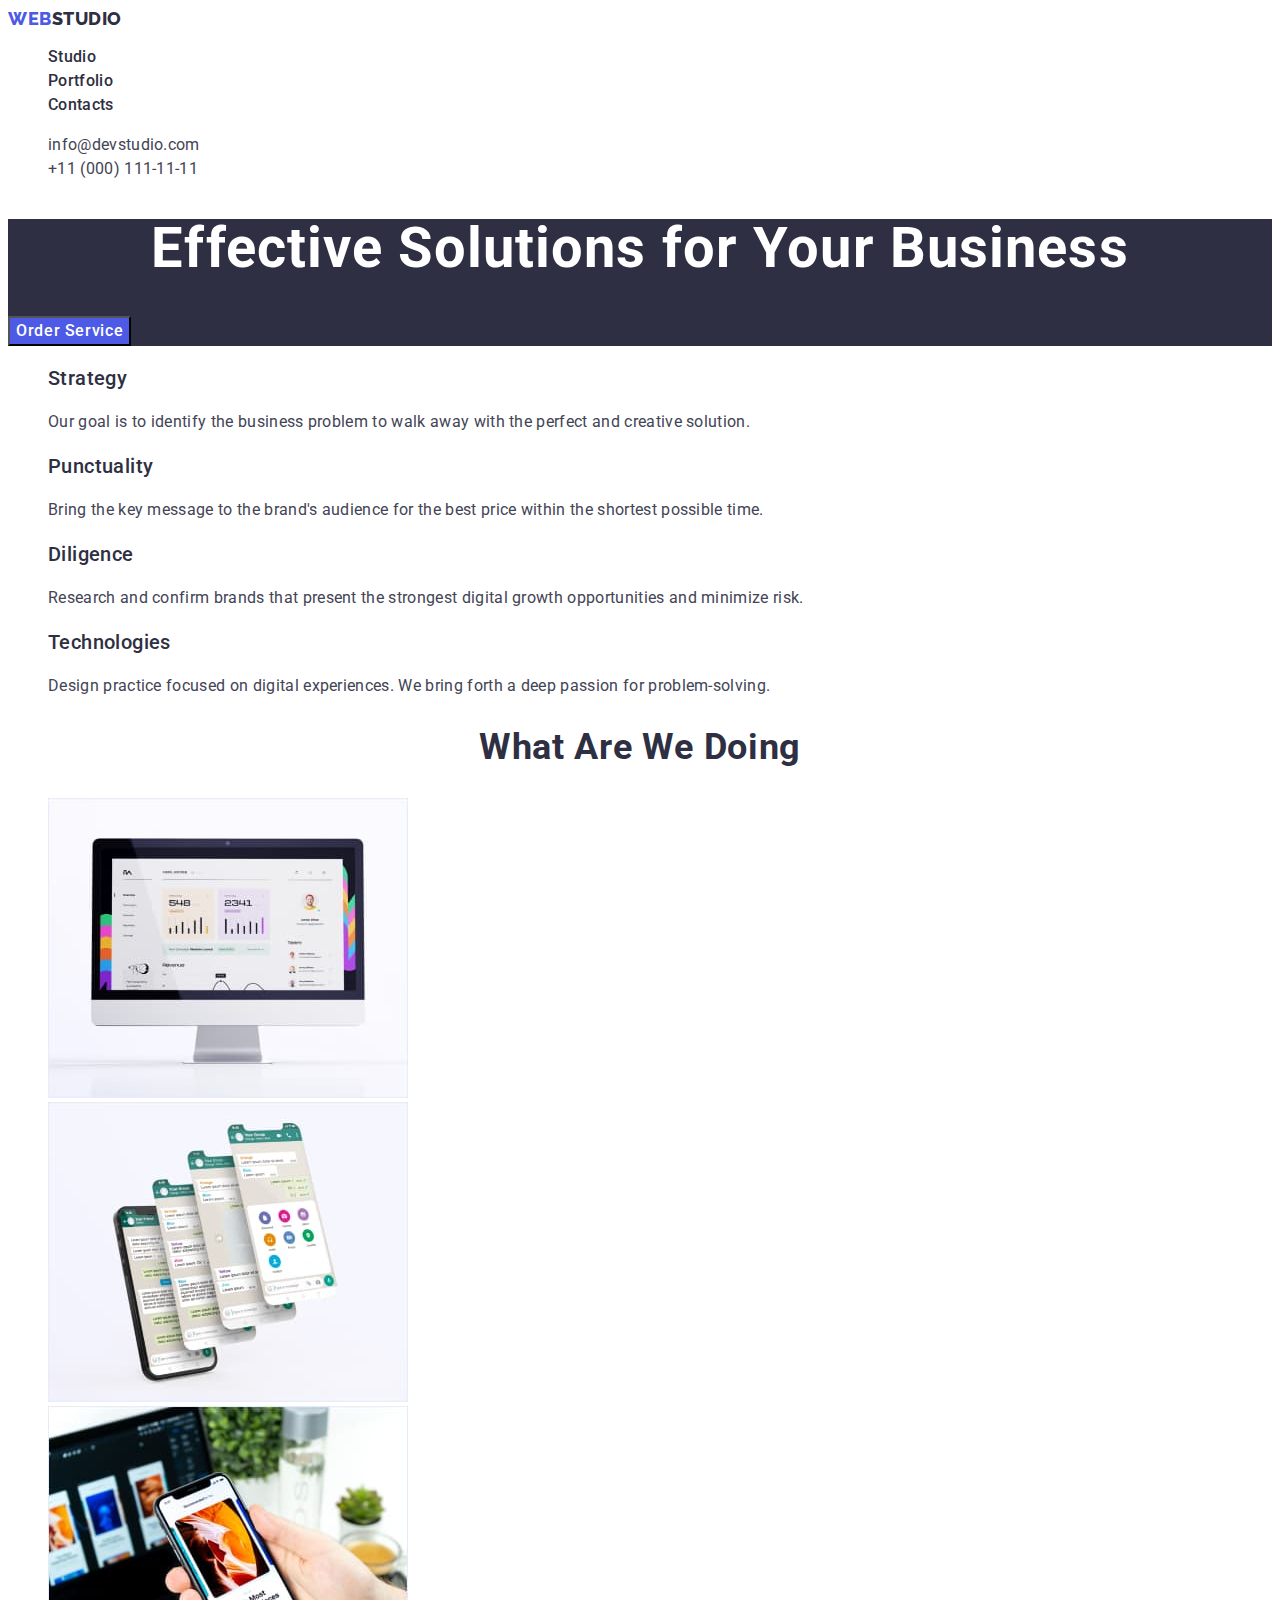
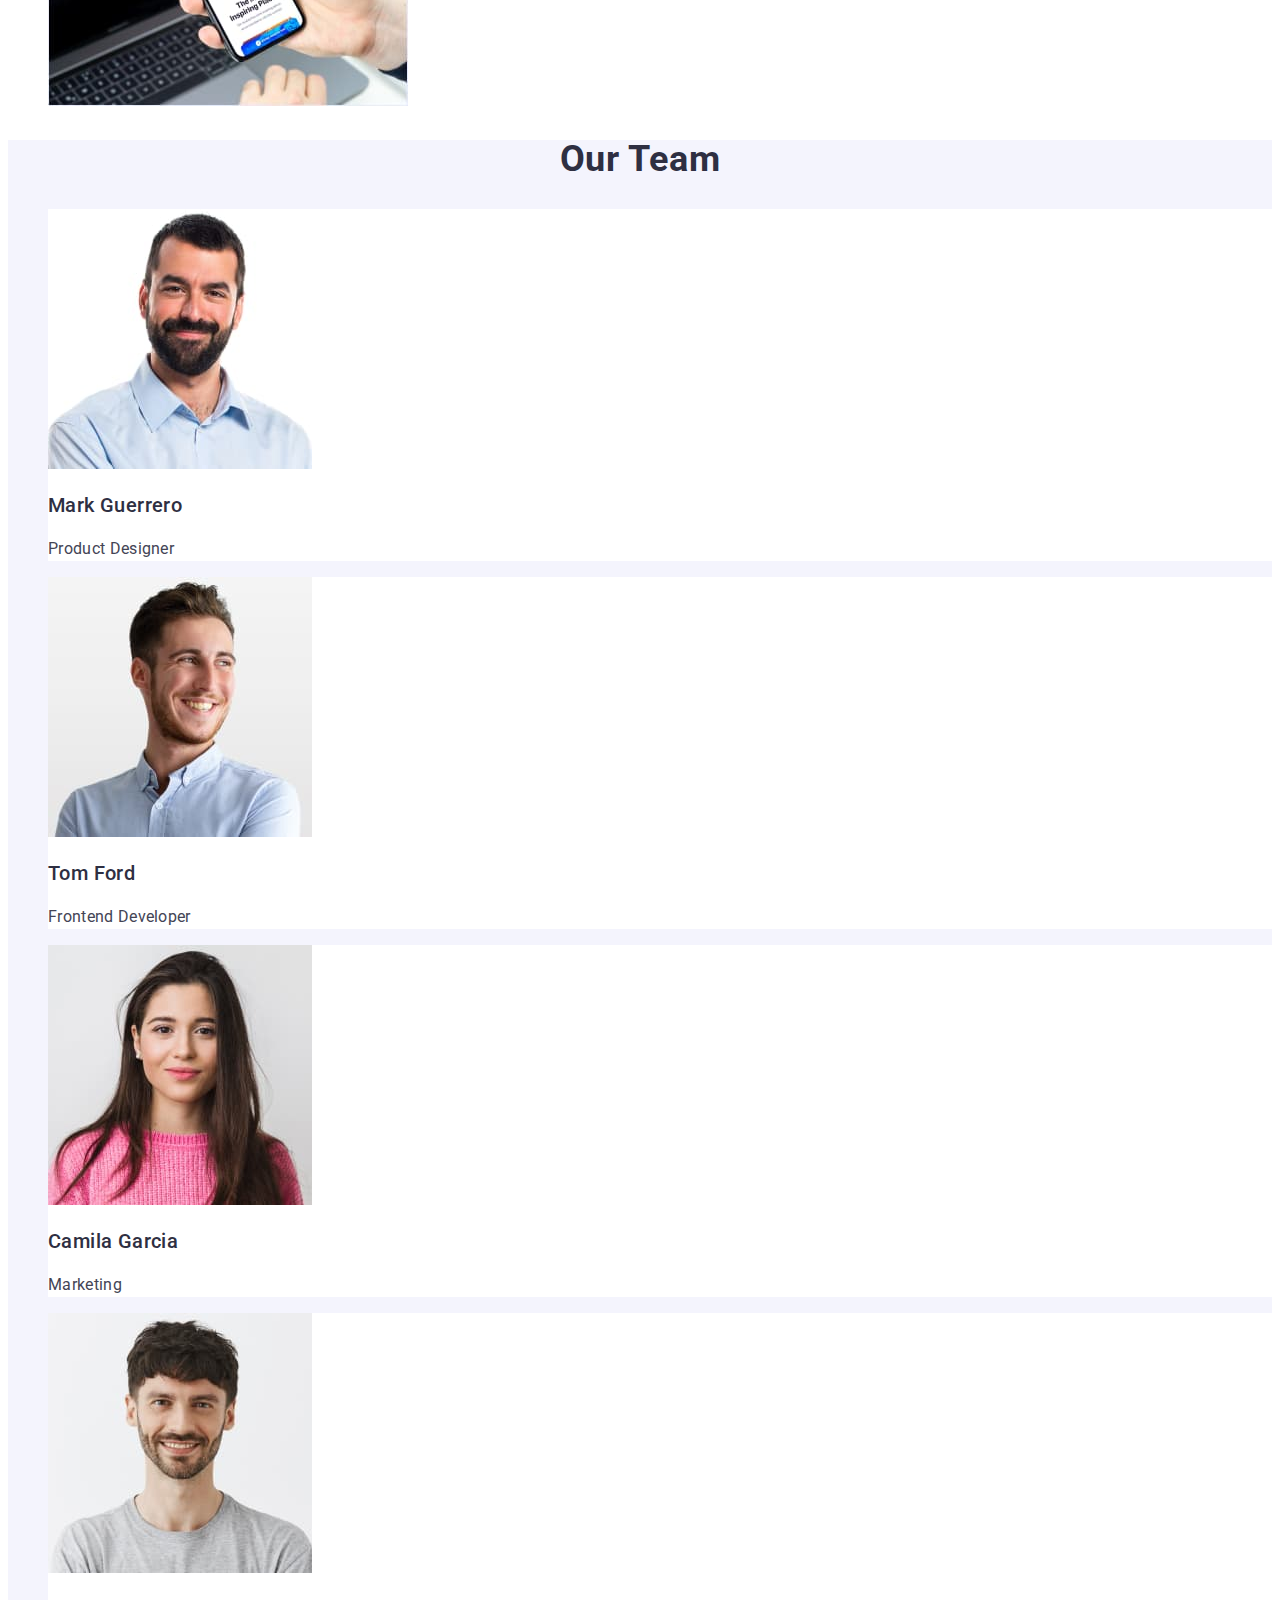
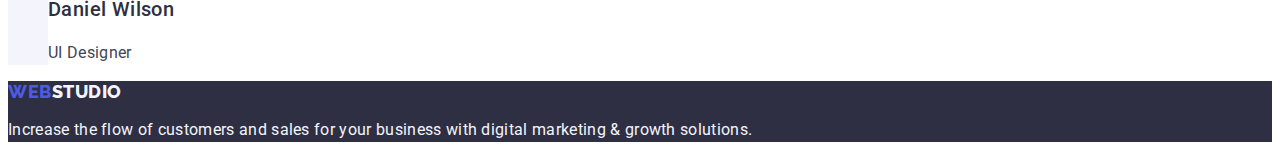
==== commit e054e96f: "hw2-5" ====
--- a/index.html
+++ b/index.html
@@ -1,96 +1,96 @@
-<!DOCTYPE html>
-<html lang="en">
-<head>
-    <meta charset="UTF-8">
-    <meta http-equiv="X-UA-Compatible" content="IE=edge">
-    <meta name="viewport" content="width=device-width, initial-scale=1.0">
-    <title>Document</title>
-    <link rel="preconnect" href="https://fonts.googleapis.com">
-<link rel="preconnect" href="https://fonts.gstatic.com" crossorigin>
-<link href="https://fonts.googleapis.com/css2?family=Montserrat:wght@400;700&family=Raleway:wght@800&family=Roboto:wght@400;500;700&display=swap" rel="stylesheet">
-<link href="https://fonts.googleapis.com">
-    <link rel="stylesheet" href="./css/style.css">
-</head>
-<body>
-    <header>
-        <nav>
-        <a class="logo-web link" href="./index.html">Web <span class="logo-studio link">Studio</span></a>
-        <ul class="nav-list list">
-            <li><a class="header-link link" href="./index.html">Studio</a></li>
-            <li><a class="header-link link" href="./portfolio.html">Portfolio</a></li>
-            <li><a class="header-link link" href="">Contacts</a></li>
-        </ul>
-    </nav>
-        <address class="header-adress">
-            <ul class="adress-list list">
-           <li> <a class="adress-item link" href="mailto:info@devstudio.com" target="_blank">info@devstudio.com</a> </li> 
-           <li> <a class="adress-item link" href="tel:+110001111111">+11 (000) 111-11-11</a> </li>
-        </ul>
-        </address>
-    </header>
-    <main>
-        <section class="hero">
-        <h1 class="hero-title">Effective Solutions for Your Business</h1>
-        <button type="button" class="hero-btn">Order Service</button>
-    </section>
-    <section class="about">
-        <h2 hidden class="title-specials">Specials</h2>
-        <ul class="about-list list">
-            <li class="about-item list">
-                    <h3 class="about-title">Strategy</h3>
-                   <p class="about-paragraph"> Our goal is to identify the business
-                    problem to walk away with the perfect and creative solution. </p>
-            </li>
-            <li class="about-item list">
-                    <h3 class="about-title">Punctuality</h3>
-                    <p class="about-paragraph"> Bring the key message to the brand's audience for the best price within the shortest possible time.
-                </p>
-            </li>
-            <li class="about-item list"> <h3 class="about-title">Diligence</h3> <p class="about-paragraph"> Research and confirm brands that present the strongest digital growth opportunities and minimize risk. </p></li>
-            <li class="about-item list"> <h3 class="about-title">Technologies</h3> <p class="about-paragraph"> Design practice focused on digital experiences. We bring forth a deep passion for problem-solving.</p></li>
-        </ul>
-    </section>
-        <section class="info">
-        <h2 class="info-title">What are we doing</h2>
-        <ul class="info-list list">
-            <li class="info-item list">
-                <img src="./images/image-pc.jpg" alt="image_with_PC" width="360" height="300">
-            </li>
-            <li class="info-item list"> <img src="./images/image-future.jpg" alt="future" width="360" height="300">
-            </li>
-            <li class="info-item list"> <img src="./images/image-phone.jpg" alt="phone" width="360" height="300">   
-            </li>
-        </ul>
-    </section>
-    <section class="team">
-        <h2 class="team-title">Our Team</h2>
-        <ul class="team-list list">
-            <li class="team-item list">
-                <img src="./images/Mark-Guerrero.jpg" alt="Mark Guerrero" width="264" height="260">
-                <h3 class="team-name">Mark Guerrero</h3>
-                <p class="team-profesion">Product Designer</p>
-            </li>
-            <li class="team-item list">
-                <img src="./images/Tom-Ford.jpg" alt="Tom Ford" width="264" height="260">
-                <h3 class="team-name">Tom Ford</h3>
-                <p class="team-profesion">Frontend Developer</p>
-            </li>
-            <li class="team-item list">
-                <img src="./images/Camila-Garcia.jpg" alt="Camila Garcia" width="264" height="260">
-                <h3 class="team-name">Camila Garcia</h3>
-                <p class="team-profesion">Marketing</p>
-            </li>
-            <li class="team-item list">
-                <img src="./images/Daniel-Wilson.jpg" alt="Daniel Wilson" width="264" height="260">
-                <h3 class="team-name">Daniel Wilson</h3>
-                <p class="team-profesion">UI Designer</p>
-            </li>
-        </ul>
-    </section>
-</main>
-    <footer class="footer">
-        <a class="footer-logo-web link" href="./index.html">Web <span class="footer-logo-studio link">Studio</span></a>
-        <p class="footer-text">Increase the flow of customers and sales for your business with digital marketing & growth solutions.</p>
-    </footer>
-</body>
-</html>+    <!DOCTYPE html>
+    <html lang="en">
+    <head>
+        <meta charset="UTF-8">
+        <meta http-equiv="X-UA-Compatible" content="IE=edge">
+        <meta name="viewport" content="width=device-width, initial-scale=1.0">
+        <title>Document</title>
+        <link rel="preconnect" href="https://fonts.googleapis.com">
+    <link rel="preconnect" href="https://fonts.gstatic.com" crossorigin>
+    <link rel="stylesheet" href="https://fonts.googleapis.com/css2?family=Montserrat:wght@400;700&family=Raleway:wght@800&family=Roboto:wght@400;500;700&display=swap" rel="stylesheet">
+    
+        <link rel="stylesheet" href="./css/style.css">
+    </head>
+    <body>
+        <header>
+            <nav>
+            <a class="logo-web link" href="./index.html">Web <span class="logo-studio link">Studio</span></a>
+            <ul class="nav-list list">
+                <li><a class="header-link link" href="./index.html">Studio</a></li>
+                <li><a class="header-link link" href="./portfolio.html">Portfolio</a></li>
+                <li><a class="header-link link" href="">Contacts</a></li>
+            </ul>
+        </nav>
+            <address class="header-adress">
+                <ul class="adress-list list">
+            <li> <a class="adress-item link" href="mailto:info@devstudio.com" target="_blank">info@devstudio.com</a> </li> 
+            <li> <a class="adress-item link" href="tel:+110001111111">+11 (000) 111-11-11</a> </li>
+            </ul>
+            </address>
+        </header>
+        <main>
+            <section class="hero">
+            <h1 class="hero-title">Effective Solutions for Your Business</h1>
+            <button type="button" class="hero-btn">Order Service</button>
+        </section>
+        <section class="about">
+            <h2 hidden class="title-specials">Specials</h2>
+            <ul class="about-list list">
+                <li class="about-item list">
+                        <h3 class="about-title">Strategy</h3>
+                    <p class="about-paragraph"> Our goal is to identify the business
+                        problem to walk away with the perfect and creative solution. </p>
+                </li>
+                <li class="about-item list">
+                        <h3 class="about-title">Punctuality</h3>
+                        <p class="about-paragraph"> Bring the key message to the brand's audience for the best price within the shortest possible time.
+                    </p>
+                </li>
+                <li class="about-item list"> <h3 class="about-title">Diligence</h3> <p class="about-paragraph"> Research and confirm brands that present the strongest digital growth opportunities and minimize risk. </p></li>
+                <li class="about-item list"> <h3 class="about-title">Technologies</h3> <p class="about-paragraph"> Design practice focused on digital experiences. We bring forth a deep passion for problem-solving.</p></li>
+            </ul>
+        </section>
+            <section class="info">
+            <h2 class="info-title">What are we doing</h2>
+            <ul class="info-list list">
+                <li class="info-item list">
+                    <img src="./images/image-pc.jpg" alt="image_with_PC" width="360" height="300">
+                </li>
+                <li class="info-item list"> <img src="./images/image-future.jpg" alt="future" width="360" height="300">
+                </li>
+                <li class="info-item list"> <img src="./images/image-phone.jpg" alt="phone" width="360" height="300">   
+                </li>
+            </ul>
+        </section>
+        <section class="team">
+            <h2 class="team-title">Our Team</h2>
+            <ul class="team-list list">
+                <li class="team-item list">
+                    <img src="./images/Mark-Guerrero.jpg" alt="Mark Guerrero" width="264" height="260">
+                    <h3 class="team-name">Mark Guerrero</h3>
+                    <p class="team-profesion">Product Designer</p>
+                </li>
+                <li class="team-item list">
+                    <img src="./images/Tom-Ford.jpg" alt="Tom Ford" width="264" height="260">
+                    <h3 class="team-name">Tom Ford</h3>
+                    <p class="team-profesion">Frontend Developer</p>
+                </li>
+                <li class="team-item list">
+                    <img src="./images/Camila-Garcia.jpg" alt="Camila Garcia" width="264" height="260">
+                    <h3 class="team-name">Camila Garcia</h3>
+                    <p class="team-profesion">Marketing</p>
+                </li>
+                <li class="team-item list">
+                    <img src="./images/Daniel-Wilson.jpg" alt="Daniel Wilson" width="264" height="260">
+                    <h3 class="team-name">Daniel Wilson</h3>
+                    <p class="team-profesion">UI Designer</p>
+                </li>
+            </ul>
+        </section>
+    </main>
+        <footer class="footer">
+            <a class="footer-logo-web link" href="./index.html">Web <span class="footer-logo-studio link">Studio</span></a>
+            <p class="footer-text">Increase the flow of customers and sales for your business with digital marketing & growth solutions.</p>
+        </footer>
+    </body>
+    </html>--- a/css/style.css
+++ b/css/style.css
@@ -8,7 +8,7 @@
 body {
     font-family: 'Roboto',  sans-serif;
     color: #434455;
-    background-color: FFFFFF;
+    background-color: #FFFFFF;
 }
 
 .link {
@@ -173,7 +173,7 @@
 }
 /*--------------------Team---------------------------*/
 .team {
-
+   background-color: #F4F4FD;
 }
 
 .team-title {
@@ -186,11 +186,11 @@
 }
 
 .team-list {
-    background-color: #FFFFFF
+    
 }
 
 .team-item {
-    background-color: FFFFFF;
+    background-color: #FFFFFF;
 }
 
 .team-name {
